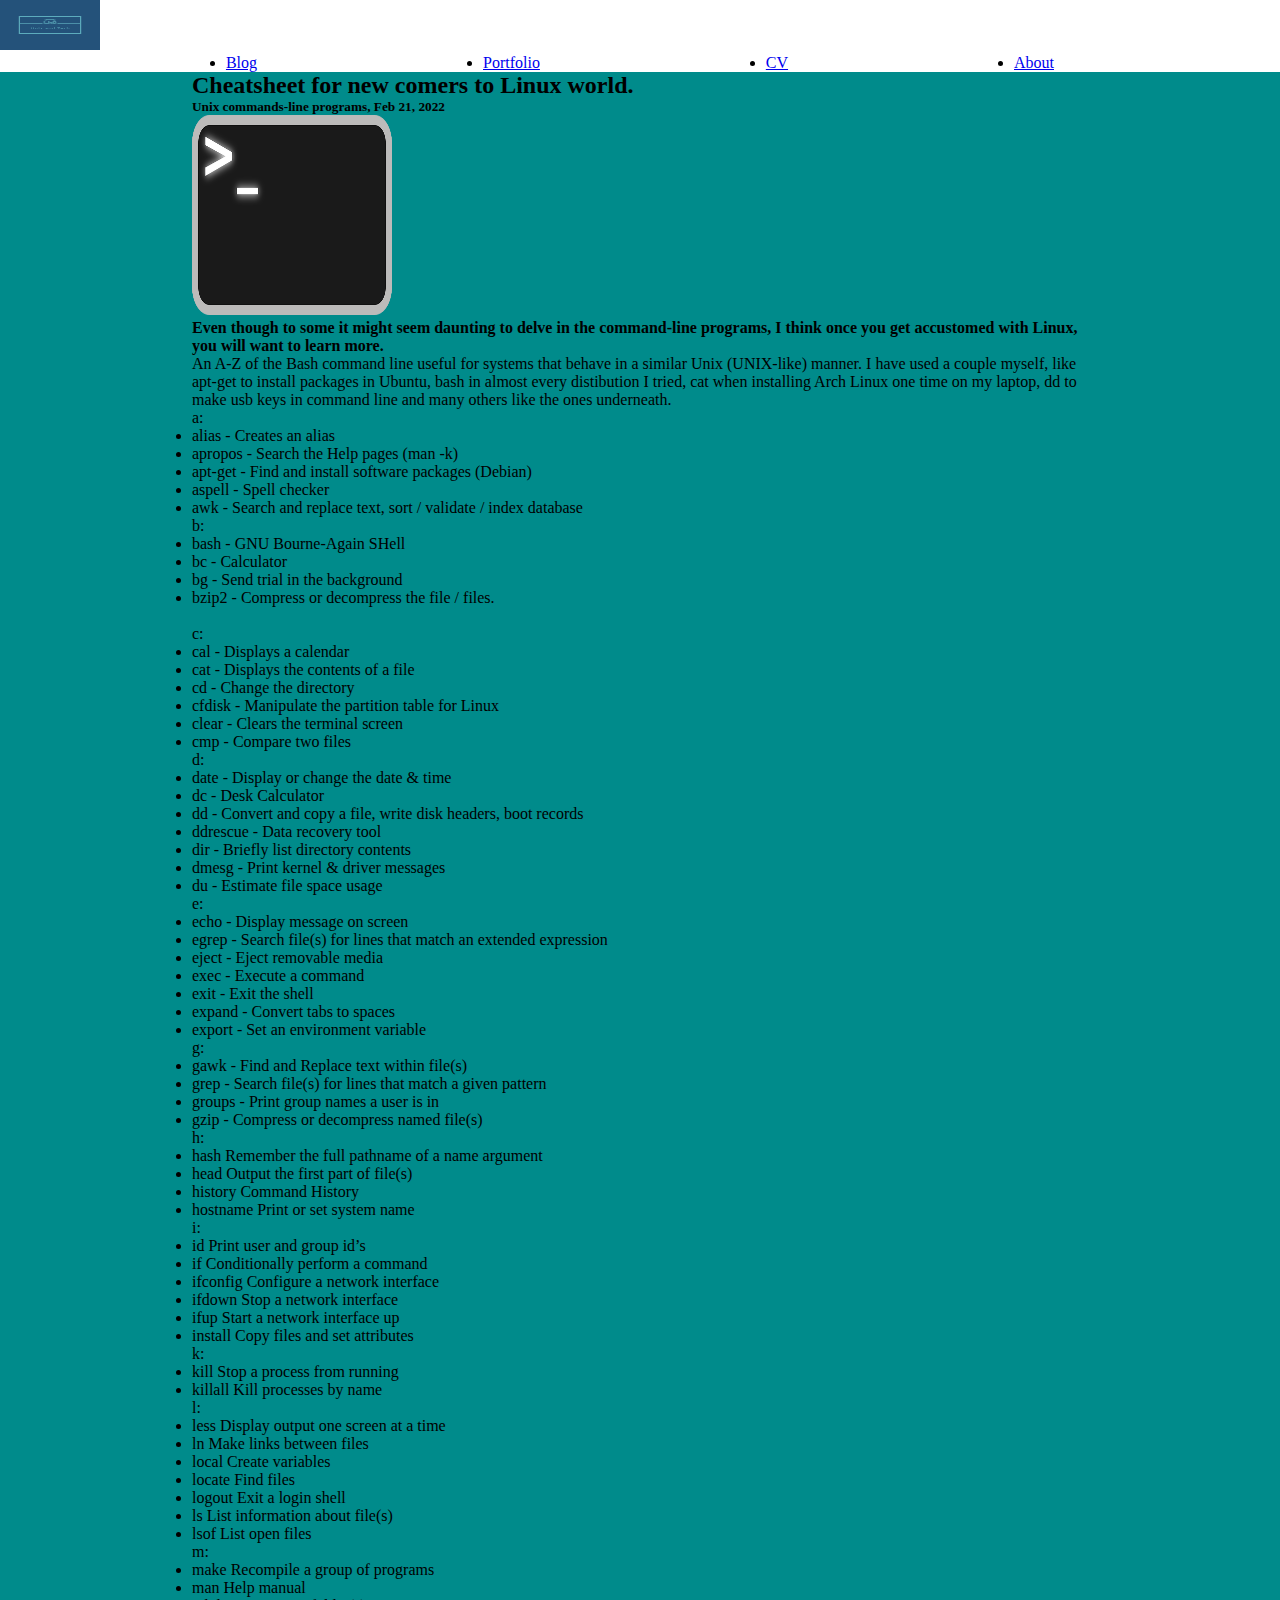
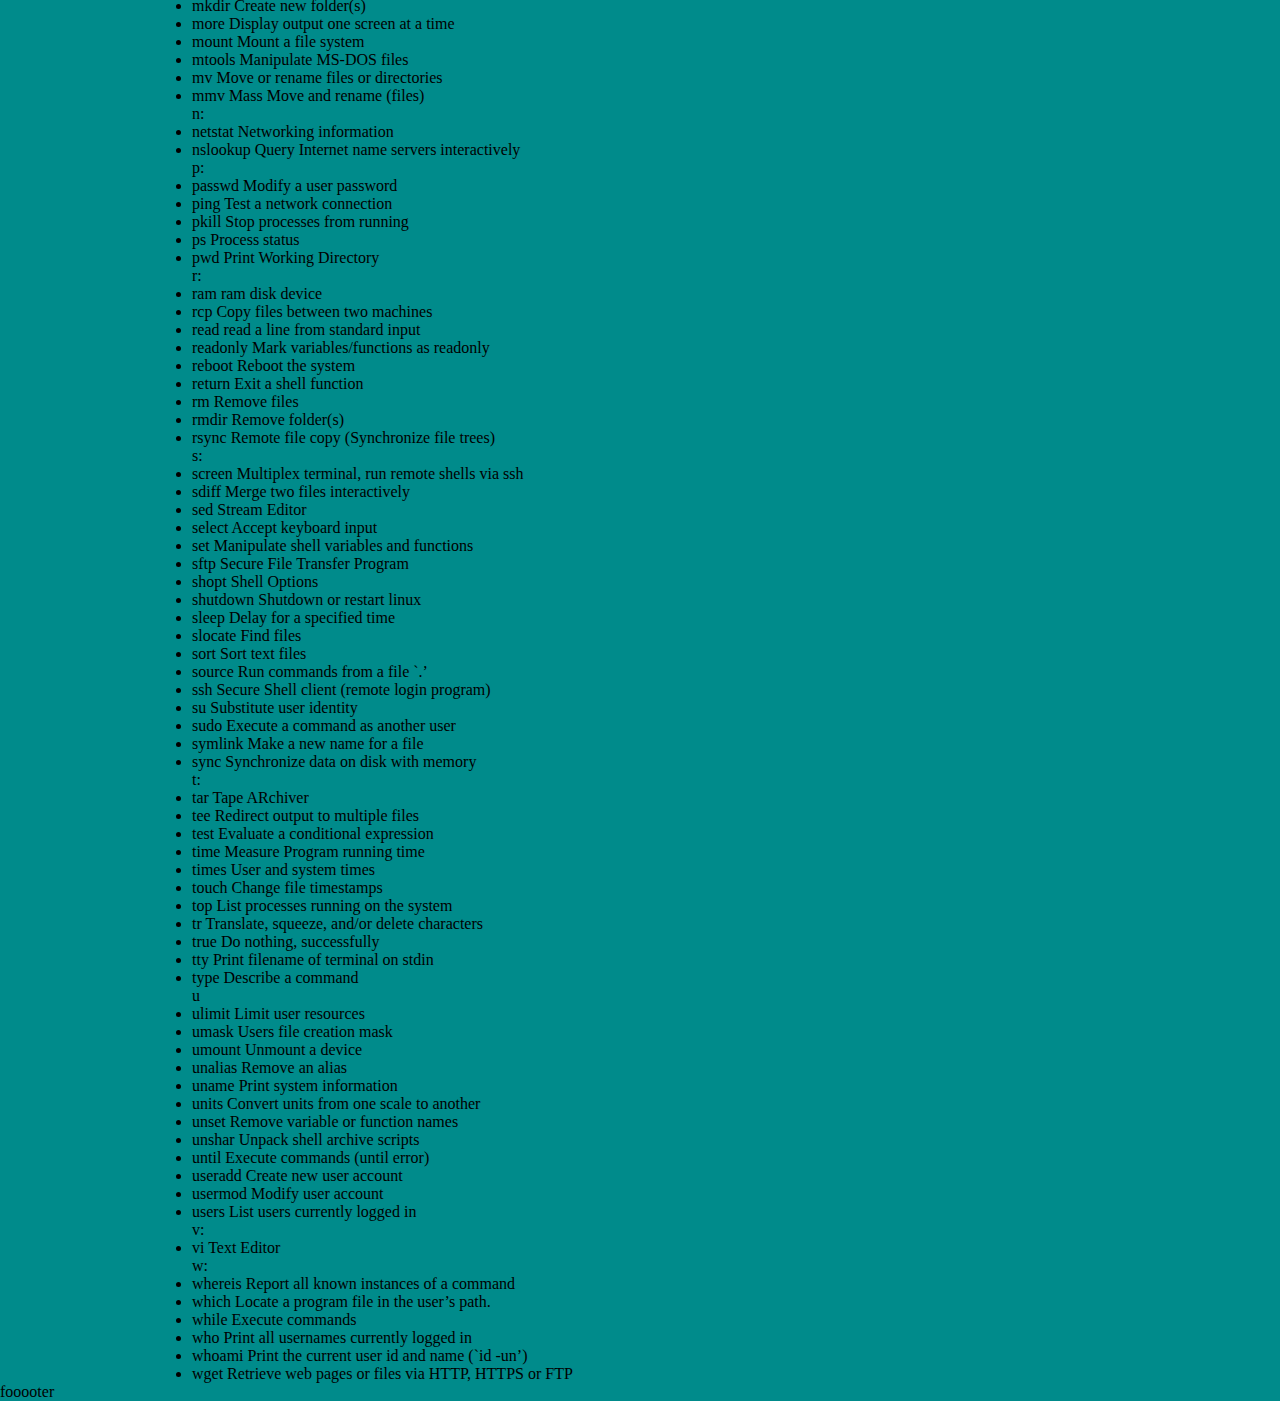
==== index.html @ 148c0223 "More changes to the structure of the personal blog/portfolio website" ====
<!DOCTYPE html>
<html lang="en">
<head>
    <meta charset="UTF-8">
    <meta http-equiv="X-UA-Compatible" content="IE=edge">
    <meta name="viewport" content="width=device-width, initial-scale=1.0">
    <!-- Custom styles --> 
    <link rel="stylesheet" href="./assests/css/styles.css">
    <!-- Favicon --> 
    <link rel="icon" type="image/png" sizes="32x32" href="assests/images/favicon.png">
    <title>Personal Blog | CV | Portfolio</title>
</head>
<body>
    <!-- Main container div -->
    <div class="main-container">

        <!-- Navigation container -->
            <a href="index.html"><img src="assests/images/logo.png" alt="logo" width="100" height="50" /></a>

            <ul class="menu">
                <li><a href="./index.html">Blog</a></li>
                <li><a href="./portfolio.html">Portfolio</a></li>
                <li><a href="./curriculum.html">CV</a></li>
                <li><a href="./about.html">About</a></li>
            </ul>
        </nav>

        <div class="main-section">
            <article class="article">
               <h2>Cheatsheet for new comers to Linux world.</h2>
                <h5>Unix commands-line programs, Feb 21, 2022</h5>
                <img src="assests/images/bash-terminal.png" alt="image" width="200" height="200">
            <p><b>Even though to some it might seem daunting to delve in the command-line programs, I think once you get accustomed with Linux, you will
            want to learn more.</b></p>
            <p>An A-Z of the Bash command line useful for systems that behave in a similar Unix (UNIX-like) manner. I have used a couple myself, like
            apt-get to install packages in Ubuntu, bash in almost every distibution I tried, cat when installing Arch Linux one time on my laptop,
            dd to make usb keys in command line and many others like the ones underneath.
            </p>
            <p>a:</p>
            <ul>
                <li>alias - Creates an alias</li>
                <li>apropos - Search the Help pages (man -k)</li>
                <li>apt-get - Find and install software packages (Debian)</li>
                <li>aspell - Spell checker</li>
                <li>awk - Search and replace text, sort / validate / index database</li>
            </ul>

            <p>b:</p>
    <ul>
      <li>bash - GNU Bourne-Again SHell</li>
      <li>bc - Calculator</li>
      <li>bg - Send trial in the background</li>
      <li>bzip2 - Compress or decompress the file / files.</li>    <br>
    </ul>

    <p>c:</p>
    <ul>
      <li>cal - Displays a calendar</li>
      <li>cat - Displays the contents of a file</li>
      <li>cd - Change the directory</li>
      <li>cfdisk - Manipulate the partition table for Linux</li>
      <li>clear - Clears the terminal screen</li>
      <li>cmp - Compare two files</li>
    </ul>

    <p>d:</p>
    <ul>
      <li>date - Display or change the date & time</li>
      <li>dc - Desk Calculator</li>
      <li>dd - Convert and copy a file, write disk headers, boot records</li>
      <li>ddrescue - Data recovery tool</li>
      <li>dir - Briefly list directory contents</li>
      <li>dmesg - Print kernel &amp; driver messages</li>
      <li>du - Estimate file space usage</li>
    </ul>

    <p>e:</p>
    <ul>
      <li>echo   -  Display message on screen</li>
      <li>egrep  -  Search file(s) for lines that match an extended expression</li>
      <li>eject  -  Eject removable media</li>
      <li>exec   -  Execute a command</li>
      <li>exit   -  Exit the shell</li>
      <li>expand -  Convert tabs to spaces</li>
      <li>export -  Set an environment variable</li>
    </ul>

    <p>g:</p>
    <ul>
      <li>gawk   -  Find and Replace text within file(s)</li>
      <li>grep   -  Search file(s) for lines that match a given pattern</li>
      <li>groups -  Print group names a user is in</li>
      <li>gzip   -  Compress or decompress named file(s)</li>
    </ul>

    <p>h:</p>
    <ul>
      <li>hash     Remember the full pathname of a name argument</li>
      <li>head     Output the first part of file(s)</li>
      <li>history  Command History</li>
      <li>hostname Print or set system name</li>
    </ul>

    <p>i:</p>
    <ul>
      <li>id       Print user and group id’s</li>
      <li>if       Conditionally perform a command</li>
      <li>ifconfig Configure a network interface</li>
      <li>ifdown   Stop a network interface</li>
      <li>ifup     Start a network interface up</li>
      <li>install  Copy files and set attributes</li>
    </ul>

    <p>k:</p>
    <ul>
      <li>kill     Stop a process from running</li>
      <li>killall  Kill processes by name</li>
    </ul>

    <p>l:</p>
    <ul>
      <li>less     Display output one screen at a time</li>
      <li>ln       Make links between files</li>
      <li>local    Create variables</li>
      <li>locate   Find files</li>
      <li>logout   Exit a login shell</li>
      <li>ls       List information about file(s)</li>
      <li>lsof     List open files</li>
    </ul>

    <p>m:</p>
    <ul>
      <li>make     Recompile a group of programs</li>
      <li>man      Help manual</li>
      <li>mkdir    Create new folder(s)</li>
      <li>more     Display output one screen at a time</li>
      <li>mount    Mount a file system</li>
      <li>mtools   Manipulate MS-DOS files</li>
      <li>mv       Move or rename files or directories</li>
      <li>mmv      Mass Move and rename (files)</li>
    </ul>

    <p>n:</p>
    <ul>
      <li>netstat  Networking information</li>
      <li>nslookup Query Internet name servers interactively</li>
    </ul>

    <p>p:</p>
    <ul>
      <li>passwd   Modify a user password</li>
      <li>ping     Test a network connection</li>
      <li>pkill    Stop processes from running</li>
      <li>ps       Process status</li>
      <li>pwd      Print Working Directory</li>
    </ul>

    <p>r:</p>
    <ul>
      <li>ram      ram disk device</li>
      <li>rcp      Copy files between two machines</li>
      <li>read     read a line from standard input</li>
      <li>readonly Mark variables/functions as readonly</li>
      <li>reboot   Reboot the system</li>
      <li>return   Exit a shell function</li>
      <li>rm       Remove files</li>
      <li>rmdir    Remove folder(s)</li>
      <li>rsync    Remote file copy (Synchronize file trees)</li>
    </ul>

    <p>s:</p>
    <ul>
      <li>screen   Multiplex terminal, run remote shells via ssh</li>
      <li>sdiff    Merge two files interactively</li>
      <li>sed      Stream Editor</li>
      <li>select   Accept keyboard input</li>
      <li>set      Manipulate shell variables and functions</li>
      <li>sftp     Secure File Transfer Program</li>
      <li>shopt    Shell Options</li>
      <li>shutdown Shutdown or restart linux</li>
      <li>sleep    Delay for a specified time</li>
      <li>slocate  Find files</li>
      <li>sort     Sort text files</li>
      <li>source   Run commands from a file `.’</li>
      <li>ssh      Secure Shell client (remote login program)</li>
      <li>su       Substitute user identity</li>
      <li>sudo     Execute a command as another user</li>
      <li>symlink  Make a new name for a file</li>
      <li>sync     Synchronize data on disk with memory</li>
    </ul>

   <p>t:</p>
    <ul>
      <li>tar      Tape ARchiver</li>
      <li>tee      Redirect output to multiple files</li>
      <li>test     Evaluate a conditional expression</li>
      <li>time     Measure Program running time</li>
      <li>times    User and system times</li>
      <li>touch    Change file timestamps</li>
      <li>top      List processes running on the system</li>
      <li>tr       Translate, squeeze, and/or delete characters</li>
      <li>true     Do nothing, successfully</li>
      <li>tty      Print filename of terminal on stdin</li>
      <li>type     Describe a command</li>
    </ul>

    <p>u</p>
    <ul>
      <li>ulimit   Limit user resources</li>
      <li>umask    Users file creation mask</li>
      <li>umount   Unmount a device</li>
      <li>unalias  Remove an alias</li>
      <li>uname    Print system information</li>
      <li>units    Convert units from one scale to another</li>
      <li>unset    Remove variable or function names</li>
      <li>unshar   Unpack shell archive scripts</li>
      <li>until    Execute commands (until error)</li>
      <li>useradd  Create new user account</li>
      <li>usermod  Modify user account</li>
      <li>users    List users currently logged in</li>
    </ul>

    <p>v:</p>
    <ul>
      <li>vi  Text Editor</li>
    </ul>

    <p>w:</p>
    <ul>
      <li>whereis  Report all known instances of a command</li>
      <li>which    Locate a program file in the user’s path.</li>
      <li>while    Execute commands</li>
      <li>who      Print all usernames currently logged in</li>
      <li>whoami   Print the current user id and name (`id -un’)</li>
      <li>wget     Retrieve web pages or files via HTTP, HTTPS or FTP</li>
    </ul>
    </p>    
            </article>
        </div>

        <footer class="footer">fooooter</footer>


    </div>
</body>
</html>
---- assests/css/styles.css ----
/* General settings */
* {
    margin: 0;
    padding: 0;
}


/* Main body container */
.main-container {
    min-width: 100vw;
    min-height: 100vh;
    display: flex;
    flex-direction: column;
}


/* Nav */
.nav-container {
    flex: 0.5;
    display: flex;
    align-items: center;
}

.menu {
    display: flex;
    flex-direction: row;
    width: 100%;
    justify-content: space-evenly;
}



/* Article content section */
.main-section {
    flex: 7;
    display: flex;
    flex-direction: row;
    background-color: darkcyan;
}

.article {
    flex: 6;
    margin-right: 15%;
    margin-left: 15%;
}




/* Footer */
.footer {
    flex: 0.5;
    background-color: darkcyan;
}




* {
  box-sizing: border-box;
}

input[type=text], select, textarea {
  width: 100%;
  padding: 12px;
  border: 1px solid #ccc;
  border-radius: 4px;
  resize: vertical;
}

label {
  padding: 12px 12px 12px 0;
  display: inline-block;
}

input[type=submit] {
  background-color: #04AA6D;
  color: white;
  padding: 12px 20px;
  border: none;
  border-radius: 4px;
  cursor: pointer;
  float: right;
}

input[type=submit]:hover {
  background-color: #45a049;
}

.container {
  border-radius: 5px;
  background-color: #f2f2f2;
  padding: 20px;
}

.col-25 {
  float: left;
  width: 25%;
  margin-top: 6px;
}

.col-75 {
  float: left;
  width: 75%;
  margin-top: 6px;
}

/* Clear floats after the columns */
.row:after {
  content: "";
  display: table;
  clear: both;
}

/* Responsive layout - when the screen is less than 600px wide, make the two columns stack on top of each other instead of next to each other */
@media screen and (max-width: 600px) {
  .col-25, .col-75, input[type=submit], .main-section {
    width: 100%;
    margin-top: 0;
  }
}
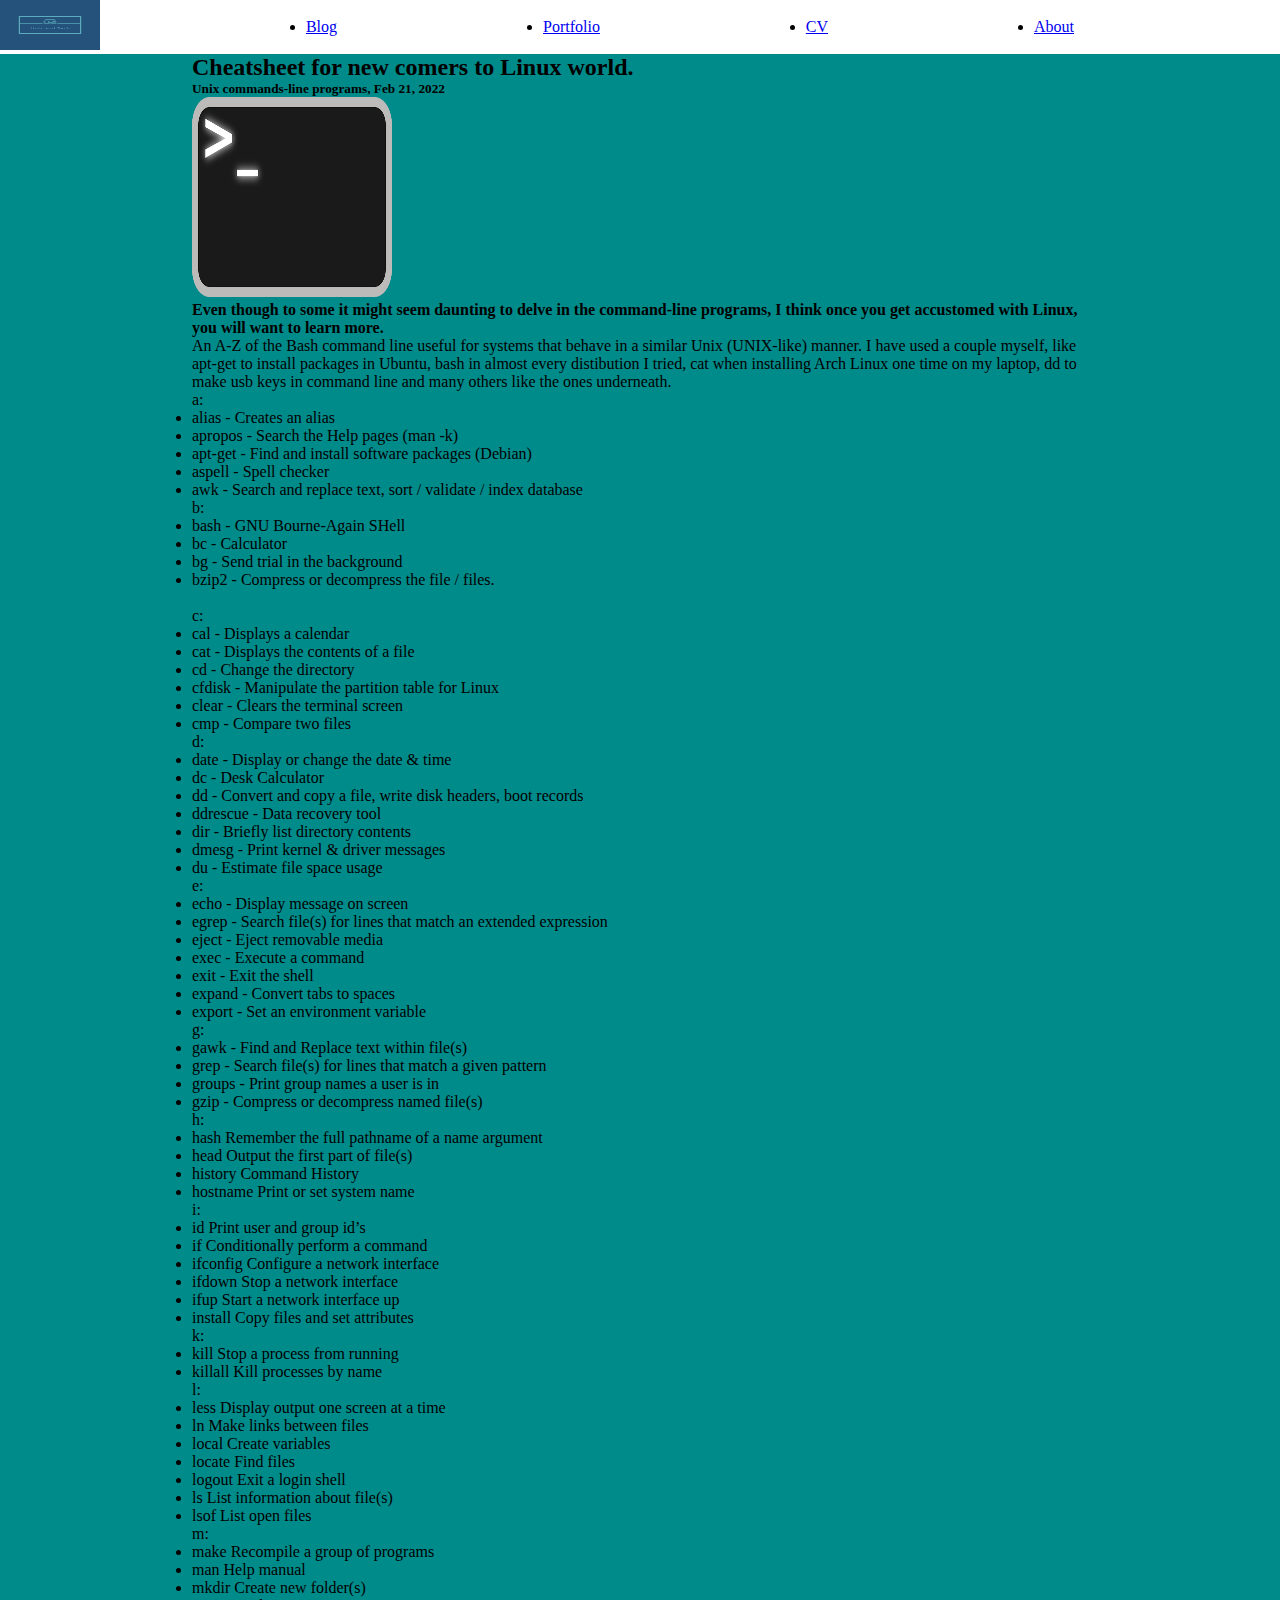
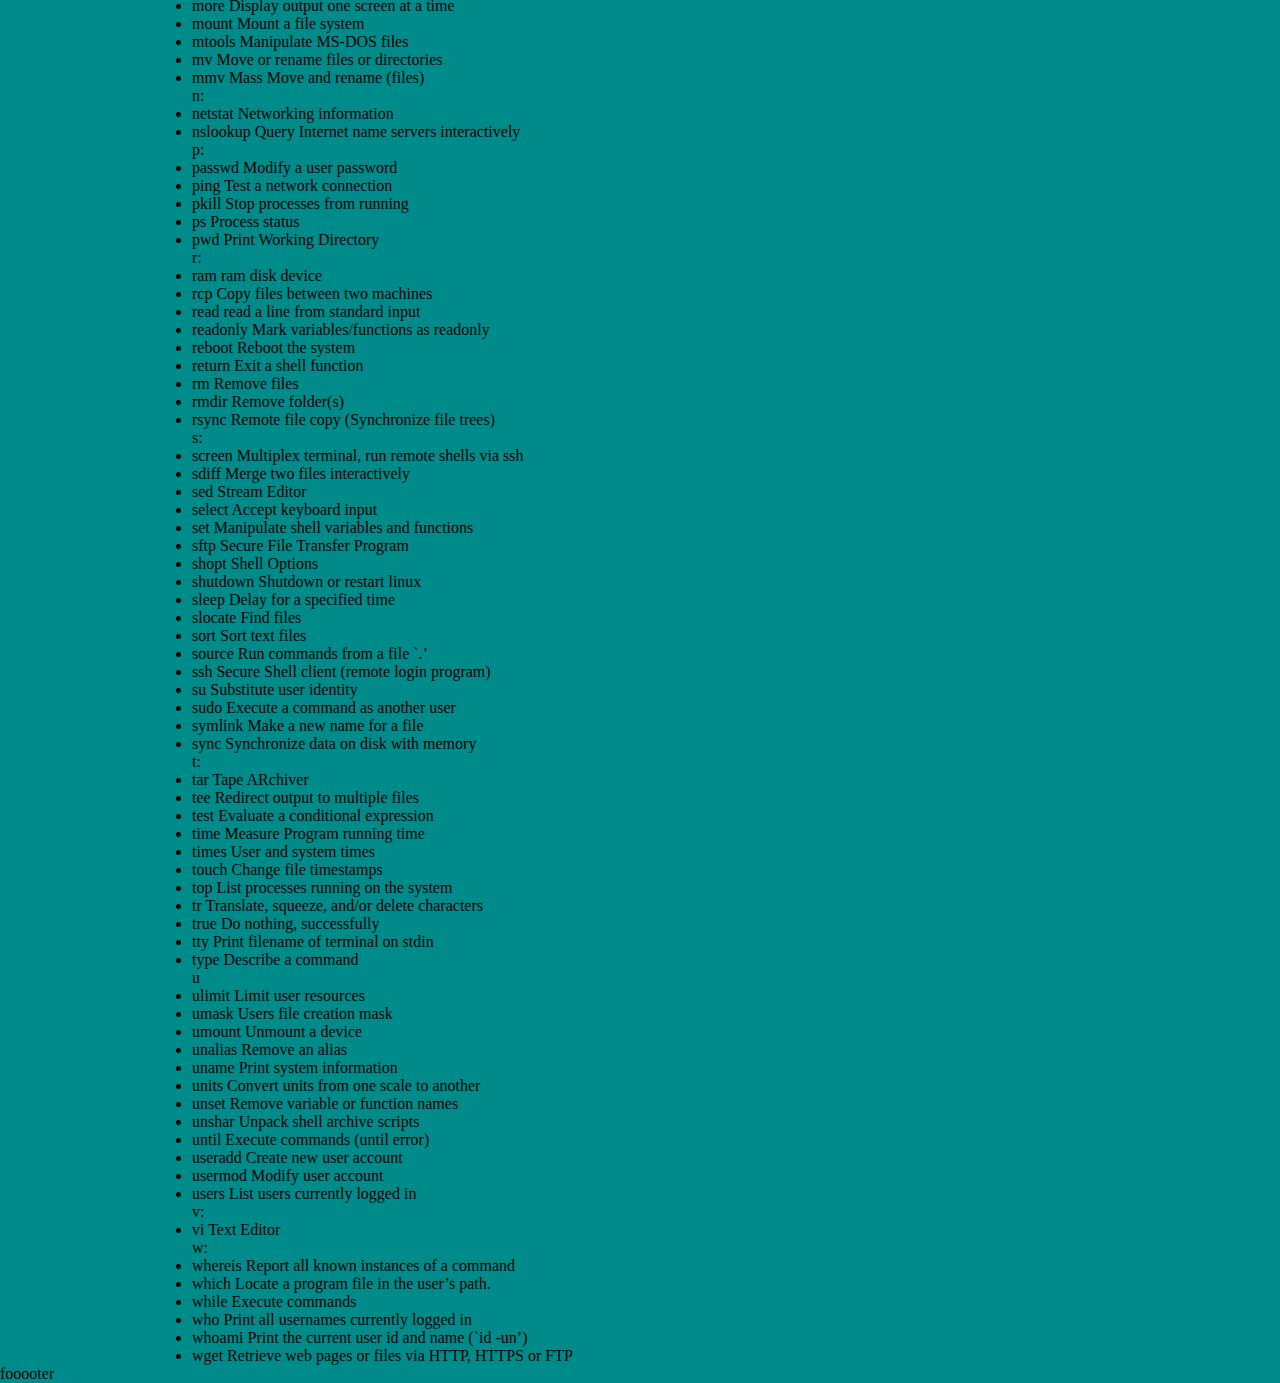
==== commit 08e5e818: "Correcting some missing syntax" ====
--- a/index.html
+++ b/index.html
@@ -15,6 +15,7 @@
     <div class="main-container">
 
         <!-- Navigation container -->
+        <nav class="nav-container">
             <a href="index.html"><img src="assests/images/logo.png" alt="logo" width="100" height="50" /></a>
 
             <ul class="menu">
--- a/assests/css/styles.css
+++ b/assests/css/styles.css
@@ -27,6 +27,7 @@
     flex-direction: row;
     width: 100%;
     justify-content: space-evenly;
+    align-items: inherit;
 }
 
 
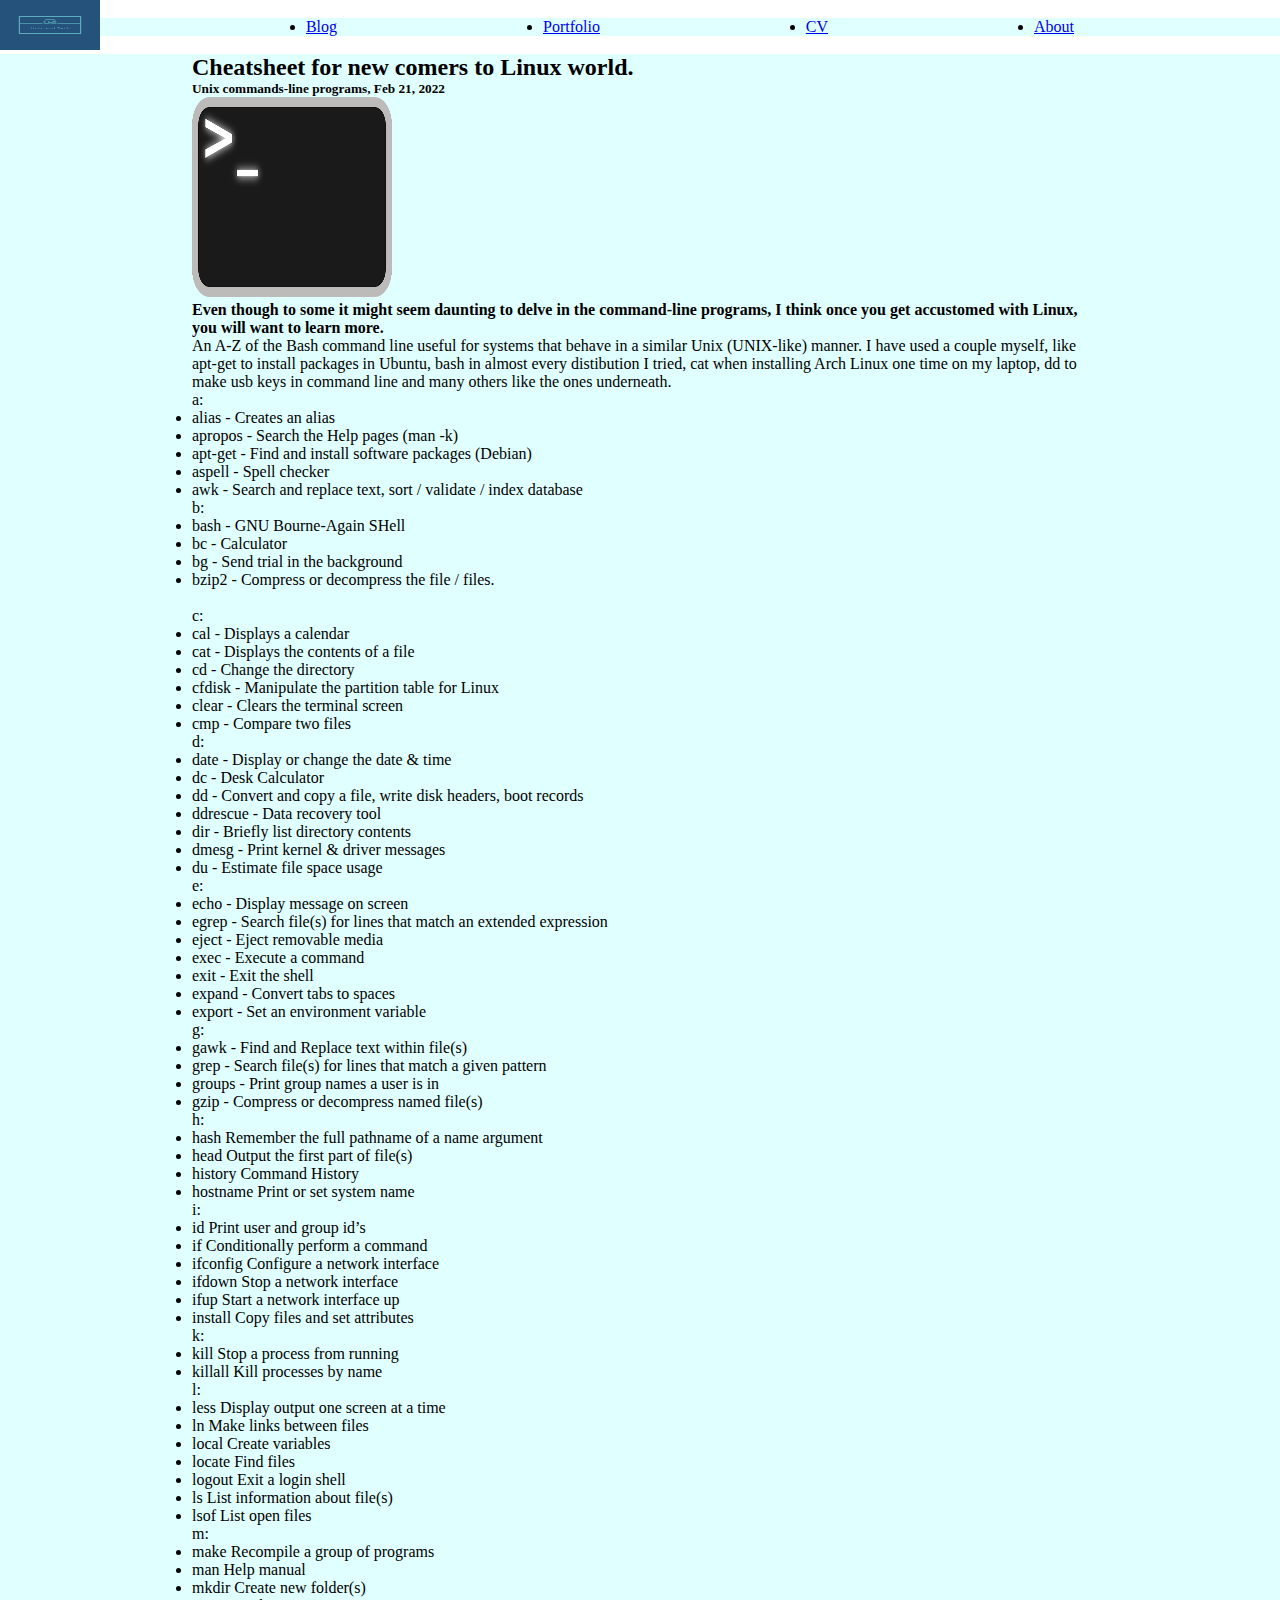
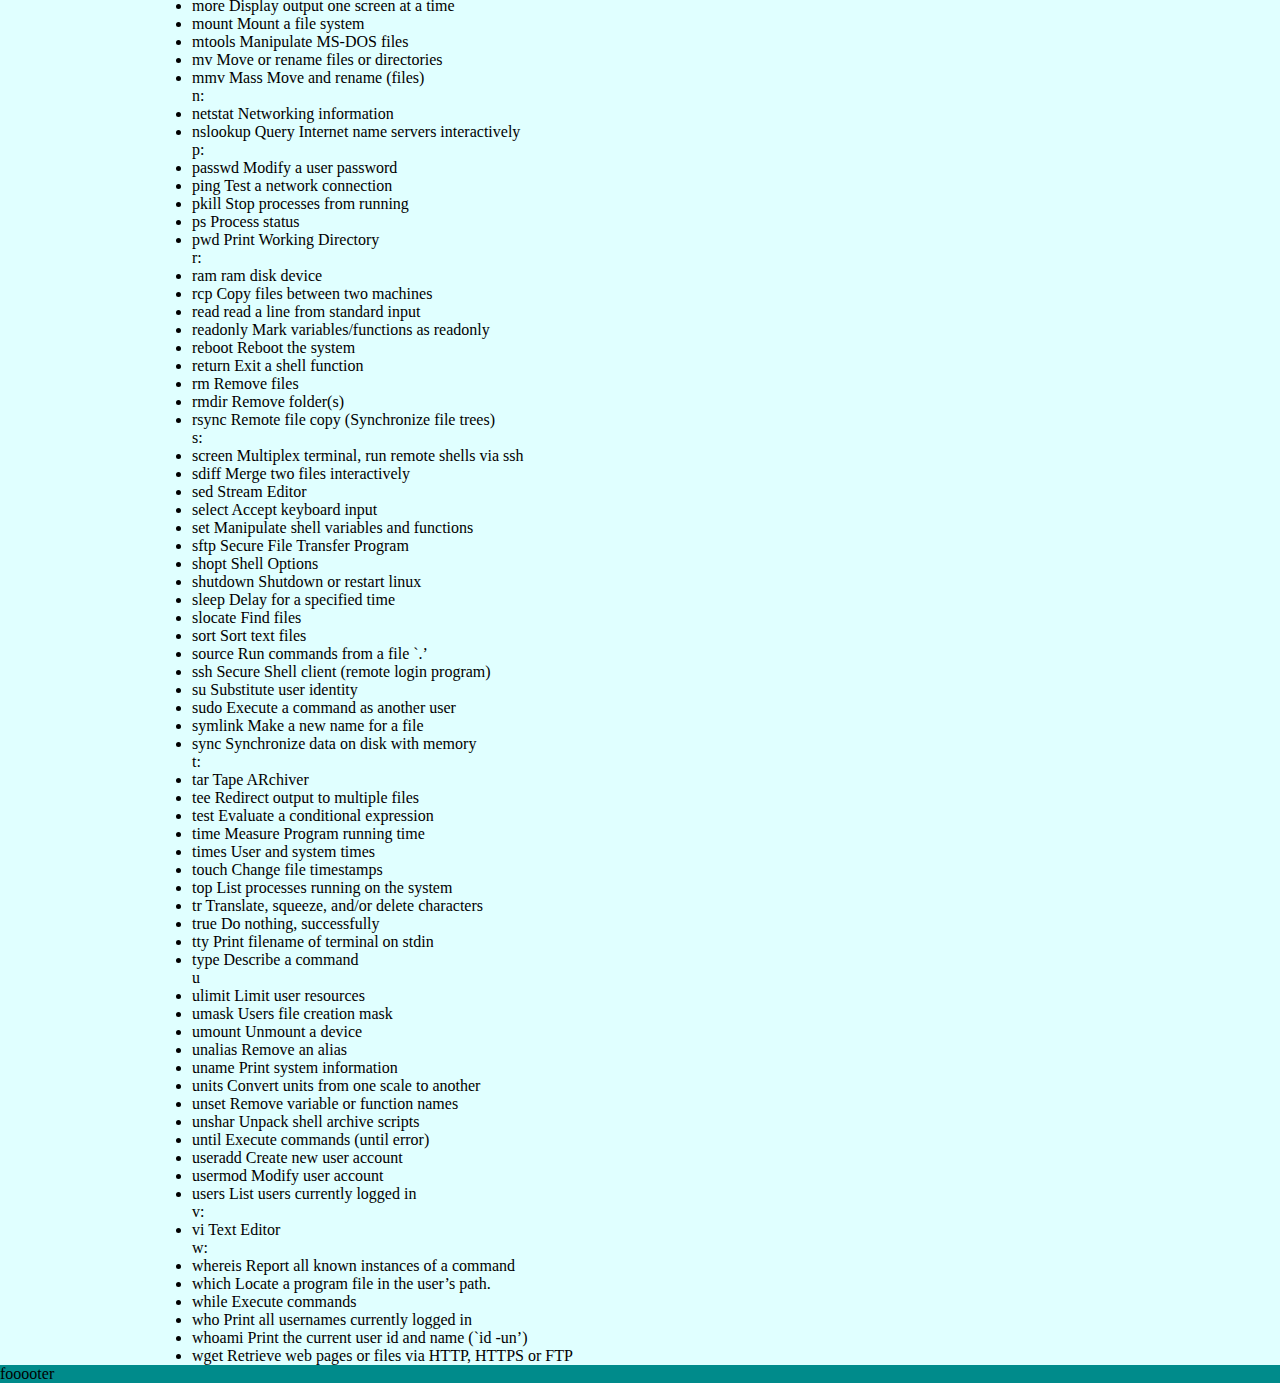
==== commit 37b56651: "Added comments and some mods to the css file" ====
--- a/index.html
+++ b/index.html
@@ -17,7 +17,7 @@
         <!-- Navigation container -->
         <nav class="nav-container">
             <a href="index.html"><img src="assests/images/logo.png" alt="logo" width="100" height="50" /></a>
-
+          <!-- Menu list -->
             <ul class="menu">
                 <li><a href="./index.html">Blog</a></li>
                 <li><a href="./portfolio.html">Portfolio</a></li>
@@ -25,8 +25,9 @@
                 <li><a href="./about.html">About</a></li>
             </ul>
         </nav>
-
+        <!-- Main section container -->
         <div class="main-section">
+            <!-- Article container -->
             <article class="article">
                <h2>Cheatsheet for new comers to Linux world.</h2>
                 <h5>Unix commands-line programs, Feb 21, 2022</h5>
@@ -238,7 +239,7 @@
     </p>    
             </article>
         </div>
-
+        <!-- Footer container -->
         <footer class="footer">fooooter</footer>
 
 
--- a/assests/css/styles.css
+++ b/assests/css/styles.css
@@ -27,7 +27,7 @@
     flex-direction: row;
     width: 100%;
     justify-content: space-evenly;
-    align-items: inherit;
+    background-color: lightcyan;
 }
 
 
@@ -37,7 +37,7 @@
     flex: 7;
     display: flex;
     flex-direction: row;
-    background-color: darkcyan;
+    background-color: lightcyan;
 }
 
 .article {
@@ -46,7 +46,23 @@
     margin-left: 15%;
 }
 
+#name {
+    float:left;
+    margin-left: 20px;
+    padding-bottom: 10px;
+    font-size: 16px;
+    font-family: Verdana, sans-serif;
+    color: black;
+}
 
+#email{
+    float:right;
+    margin-right: 20px;
+    padding-bottom: 10px;
+    font-size: 16px;
+    font-family: Verdana, sans-serif;
+    color: black;
+}
 
 
 /* Footer */
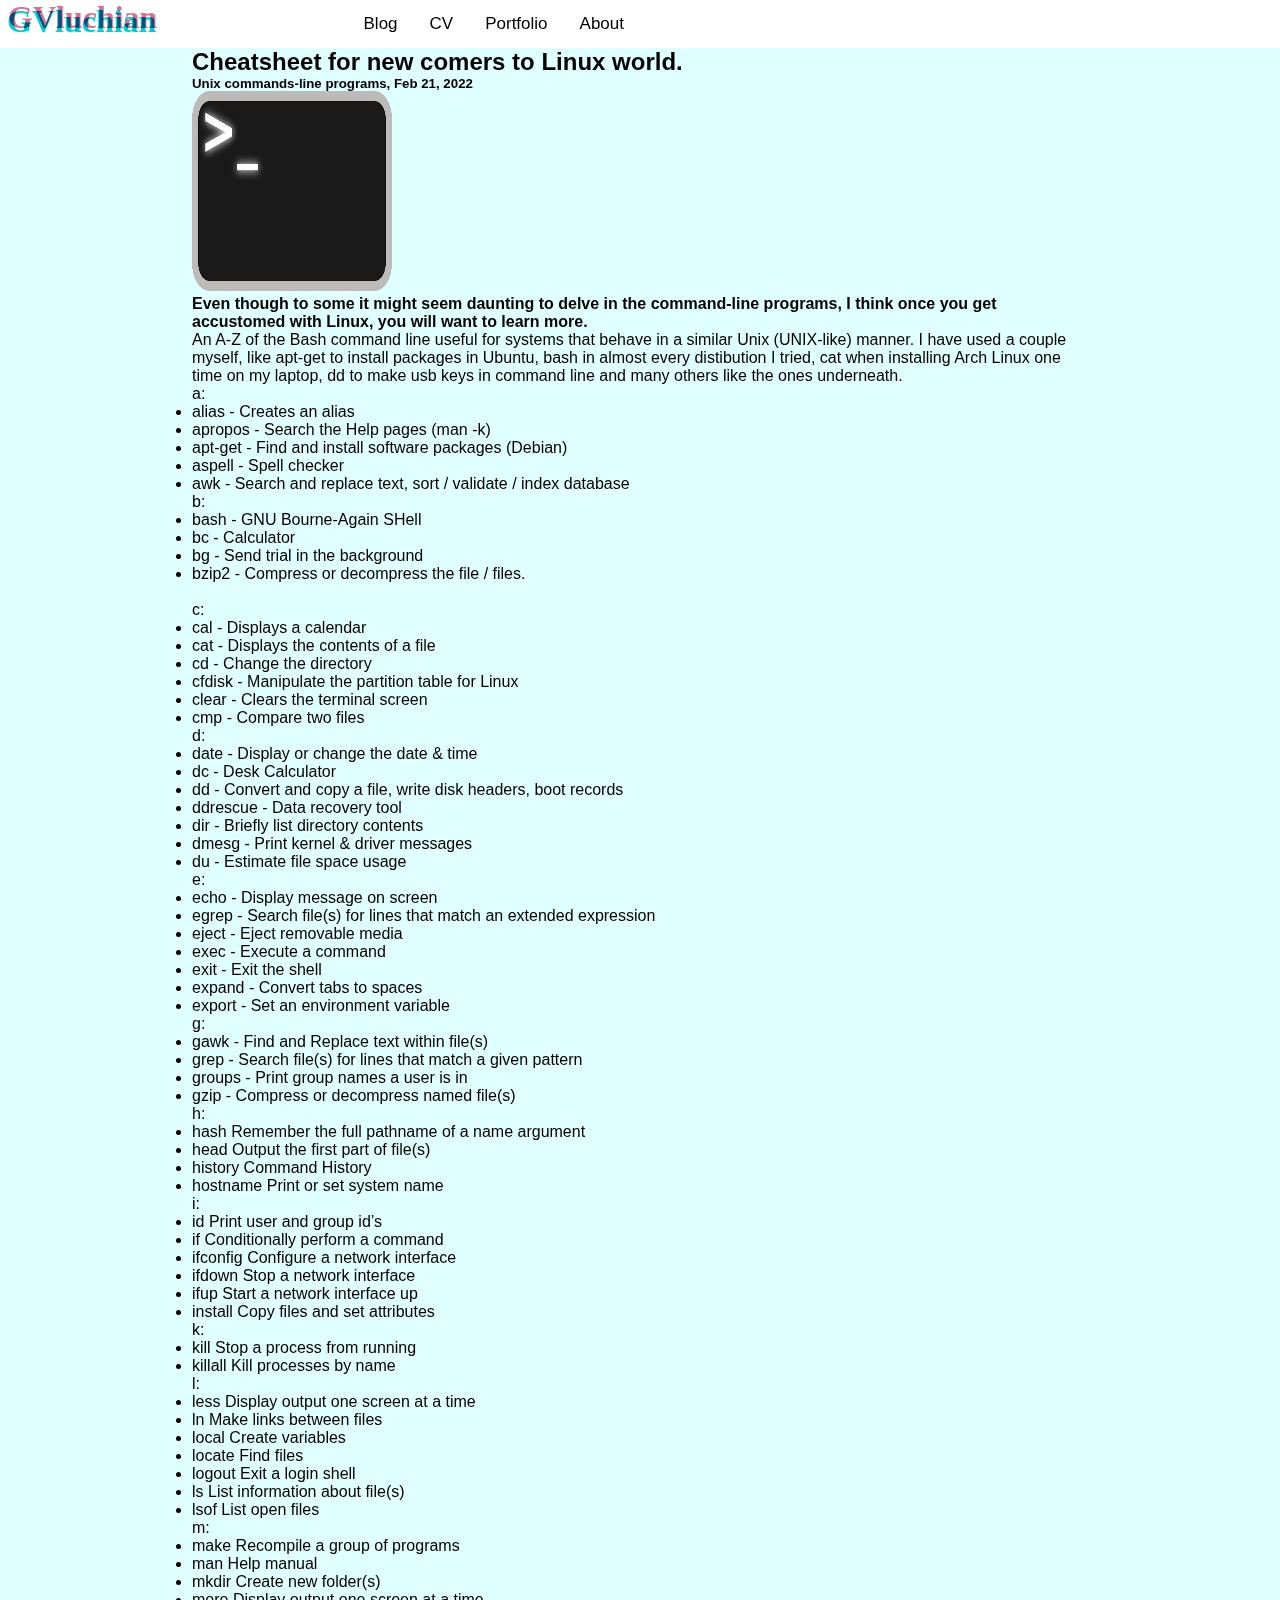
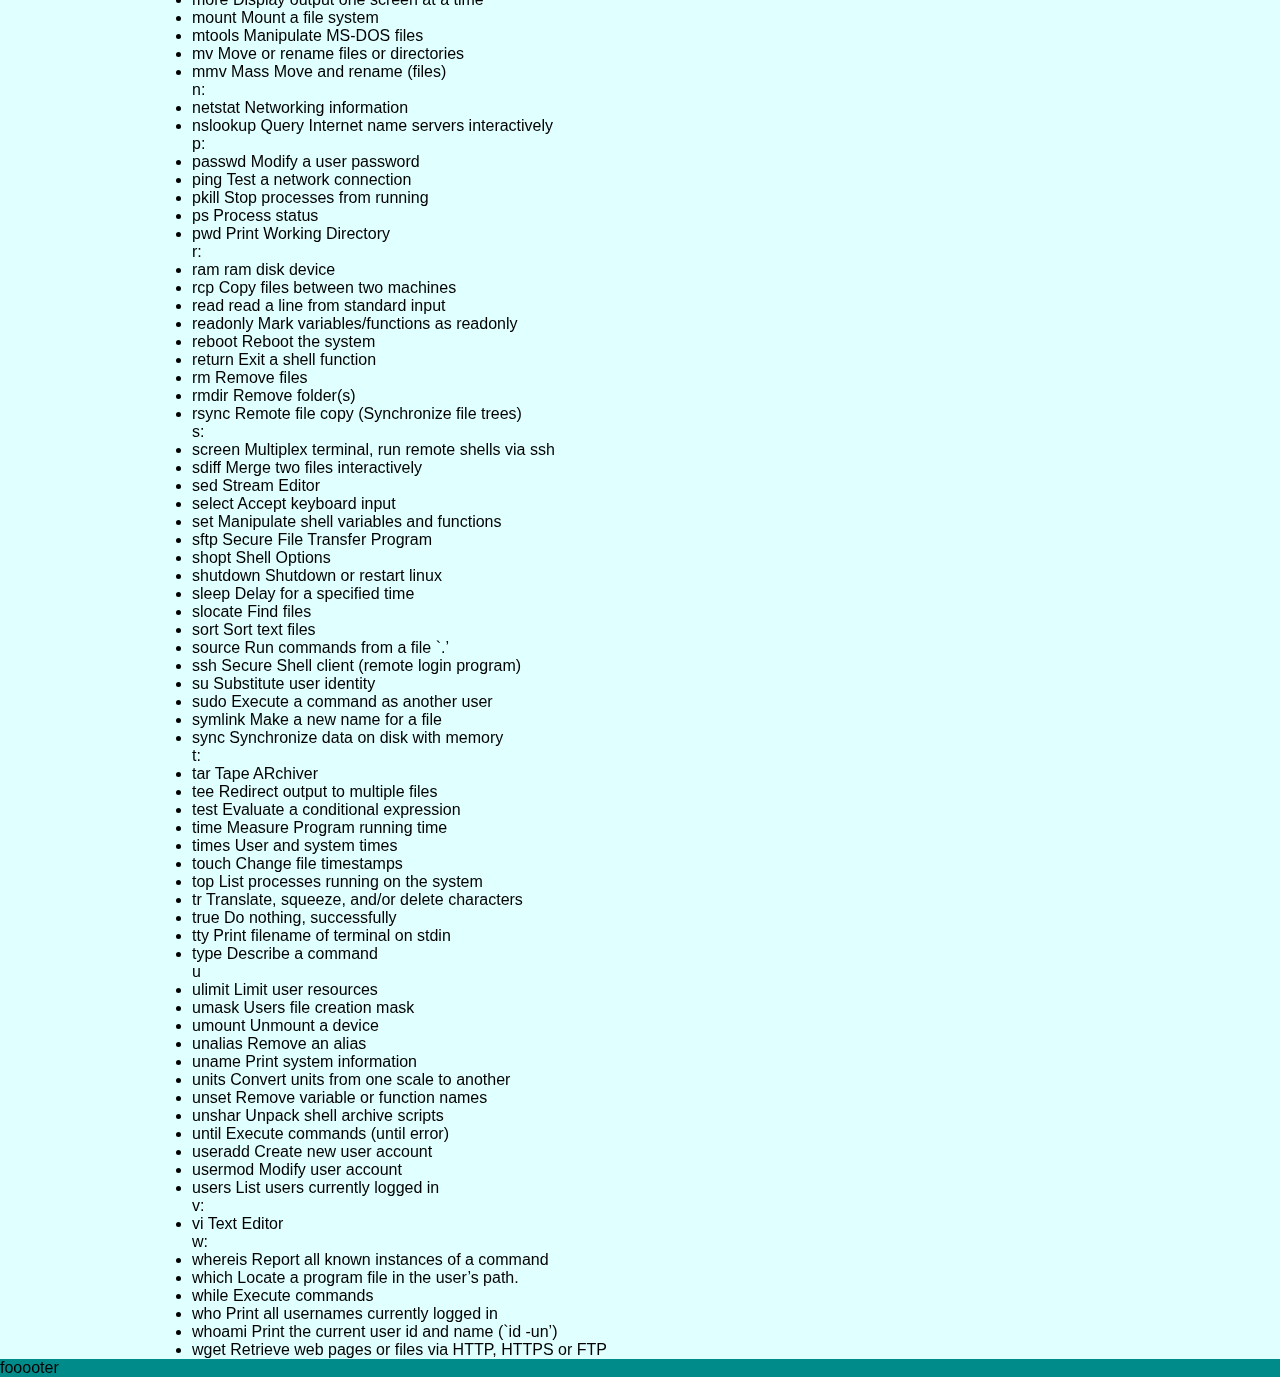
==== commit c9dd4456: "Changes to menus and css behaviours" ====
--- a/index.html
+++ b/index.html
@@ -14,19 +14,23 @@
     <!-- Main container div -->
     <div class="main-container">
 
-        <!-- Navigation container -->
-        <nav class="nav-container">
-            <a href="index.html"><img src="assests/images/logo.png" alt="logo" width="100" height="50" /></a>
-          <!-- Menu list -->
-            <ul class="menu">
-                <li><a href="./index.html">Blog</a></li>
-                <li><a href="./portfolio.html">Portfolio</a></li>
-                <li><a href="./curriculum.html">CV</a></li>
-                <li><a href="./about.html">About</a></li>
-            </ul>
+        <!-- Logo container -->
+        <nav class="logo">
+                <h1 class="first">GVluchian</h1>
+                <h1 class="second">GVluchian</h1>
         </nav>
+
+        <!-- Menu container -->
+        <nav class="menu">
+                <a href="./about.html"><i class="fa fa-fw fa-user"></i>About</a>
+                <a href="./portfolio.html"><i class="fa fa-fw fa-book"></i>Portfolio</a>
+                <a href="./curriculum.html"><i class="fa fa-fw fa-paper"></i>CV</a>
+                <a class="active" href="./index.html"><i class="fa fa-fw fa-home"></i>Blog</a>
+        </nav>
+
         <!-- Main section container -->
         <div class="main-section">
+
             <!-- Article container -->
             <article class="article">
                <h2>Cheatsheet for new comers to Linux world.</h2>
@@ -239,6 +243,7 @@
     </p>    
             </article>
         </div>
+
         <!-- Footer container -->
         <footer class="footer">fooooter</footer>
 
--- a/assests/css/styles.css
+++ b/assests/css/styles.css
@@ -10,26 +10,73 @@
 .main-container {
     min-width: 100vw;
     min-height: 100vh;
-    display: flex;
     flex-direction: column;
+    font-family: Arial, Helvetica, sans-serif;
+    display: inline-block;
+    vertical-align: bottom;
 }
 
 
-/* Nav */
-.nav-container {
-    flex: 0.5;
-    display: flex;
-    align-items: center;
+/*Logo container*/
+.logo {
+  position: relative;
+  width: 50%;
 }
 
-.menu {
-    display: flex;
-    flex-direction: row;
-    width: 100%;
-    justify-content: space-evenly;
-    background-color: lightcyan;
+.first {
+  text-align: left;
+  color: palevioletred;
+  position: absolute;
+  top: -1px;
+  left: 8px;
 }
 
+.second {
+  position: absolute;
+  top: 3px;
+  left: 7px;
+  color: darkturquoise;
+  mix-blend-mode: color-burn;
+}
+
+.third {
+  position: absolute;
+  top: 6px;
+  left: 3px;
+  color: darkturquoise;
+  mix-blend-mode: color-burn;
+}
+
+h1 {
+  font-size: px;
+  font-family: Verdana, serif;
+  margin: 0;
+}
+
+
+/* Menu section*/
+.menu {
+    overflow: auto;
+    width: 50%;
+}
+.menu a {
+    float: right;
+    text-align: center;
+    padding: 14px 16px;
+    text-decoration: none;
+    font-size: 17px;
+    color: black;
+}
+
+.menu a:hover {
+    background-color: dimgrey;
+    color: whitesmoke;
+}
+
+.menu a:active {
+    background-color: dimgrey;
+    color: whitesmoke;
+}
 
 
 /* Article content section */
@@ -136,4 +183,8 @@
     width: 100%;
     margin-top: 0;
   }
+  .menu a {
+    float: none;
+    display: block;
+  }
 }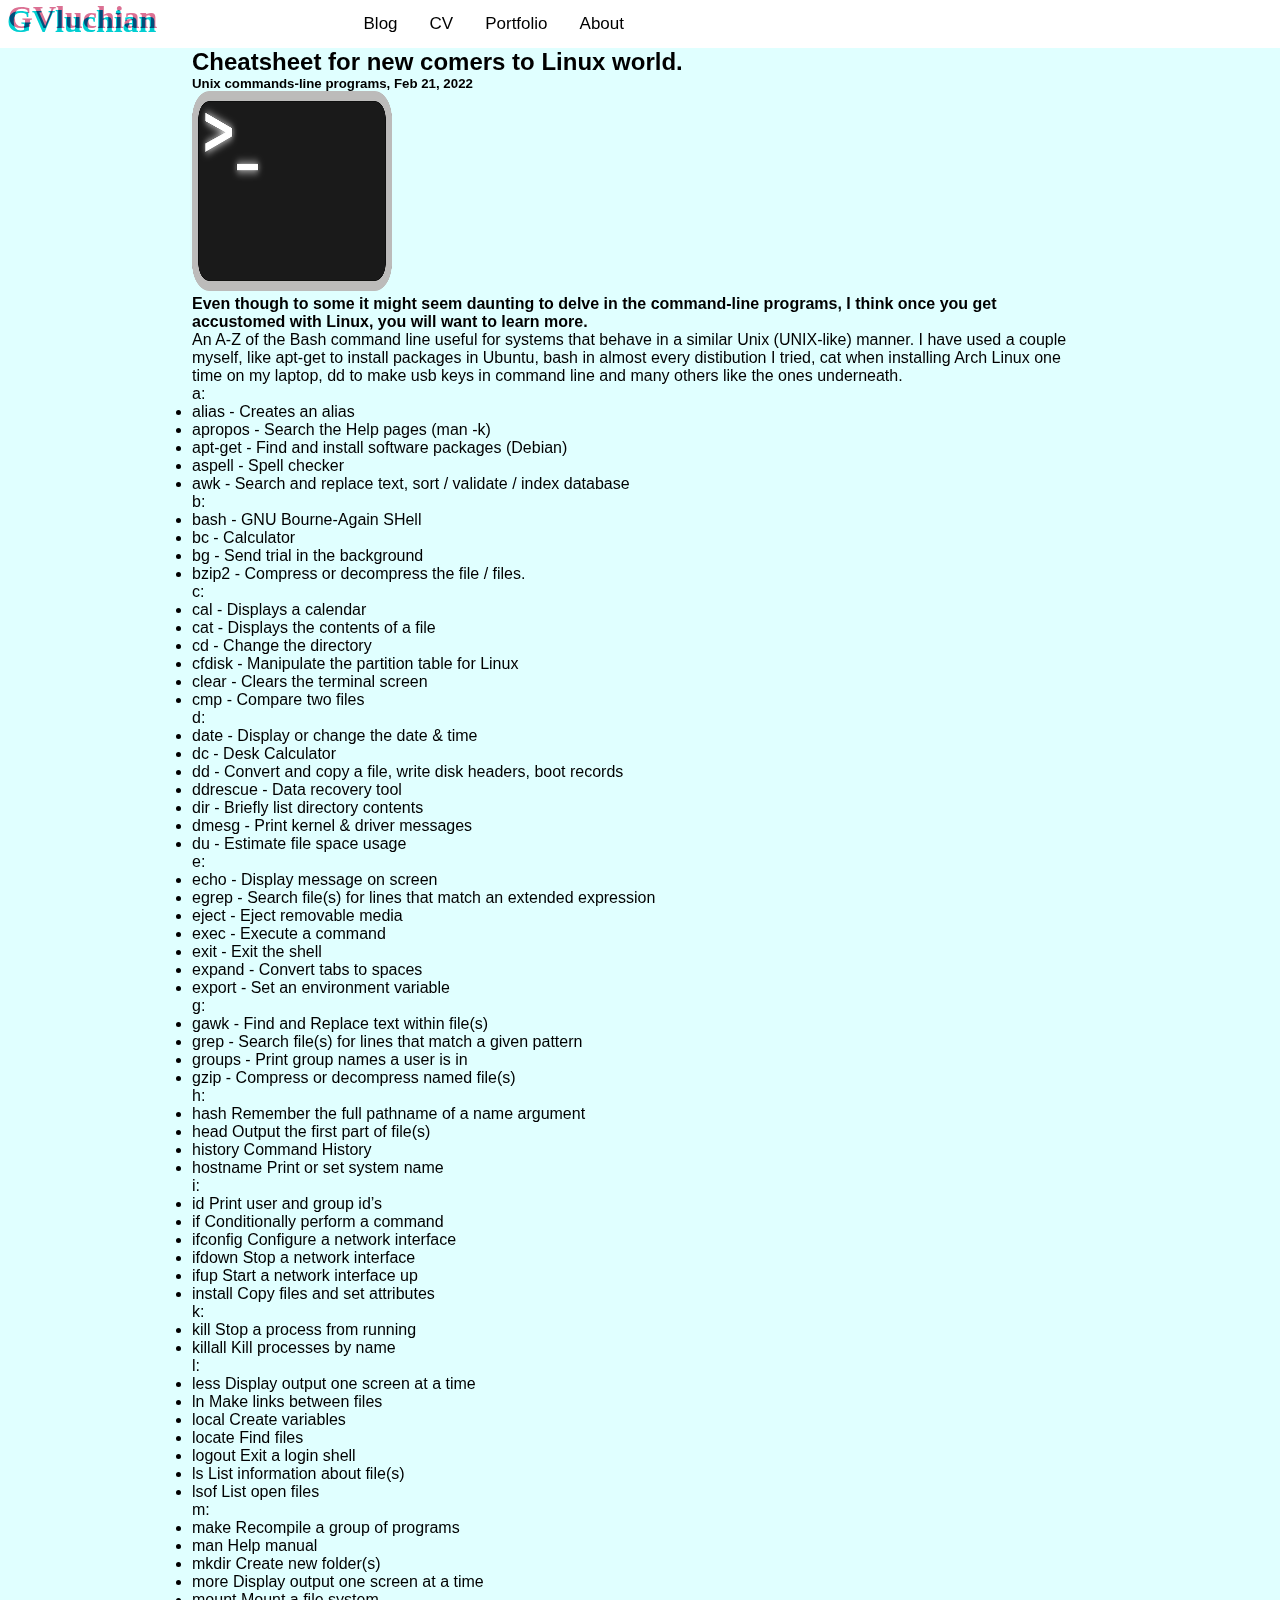
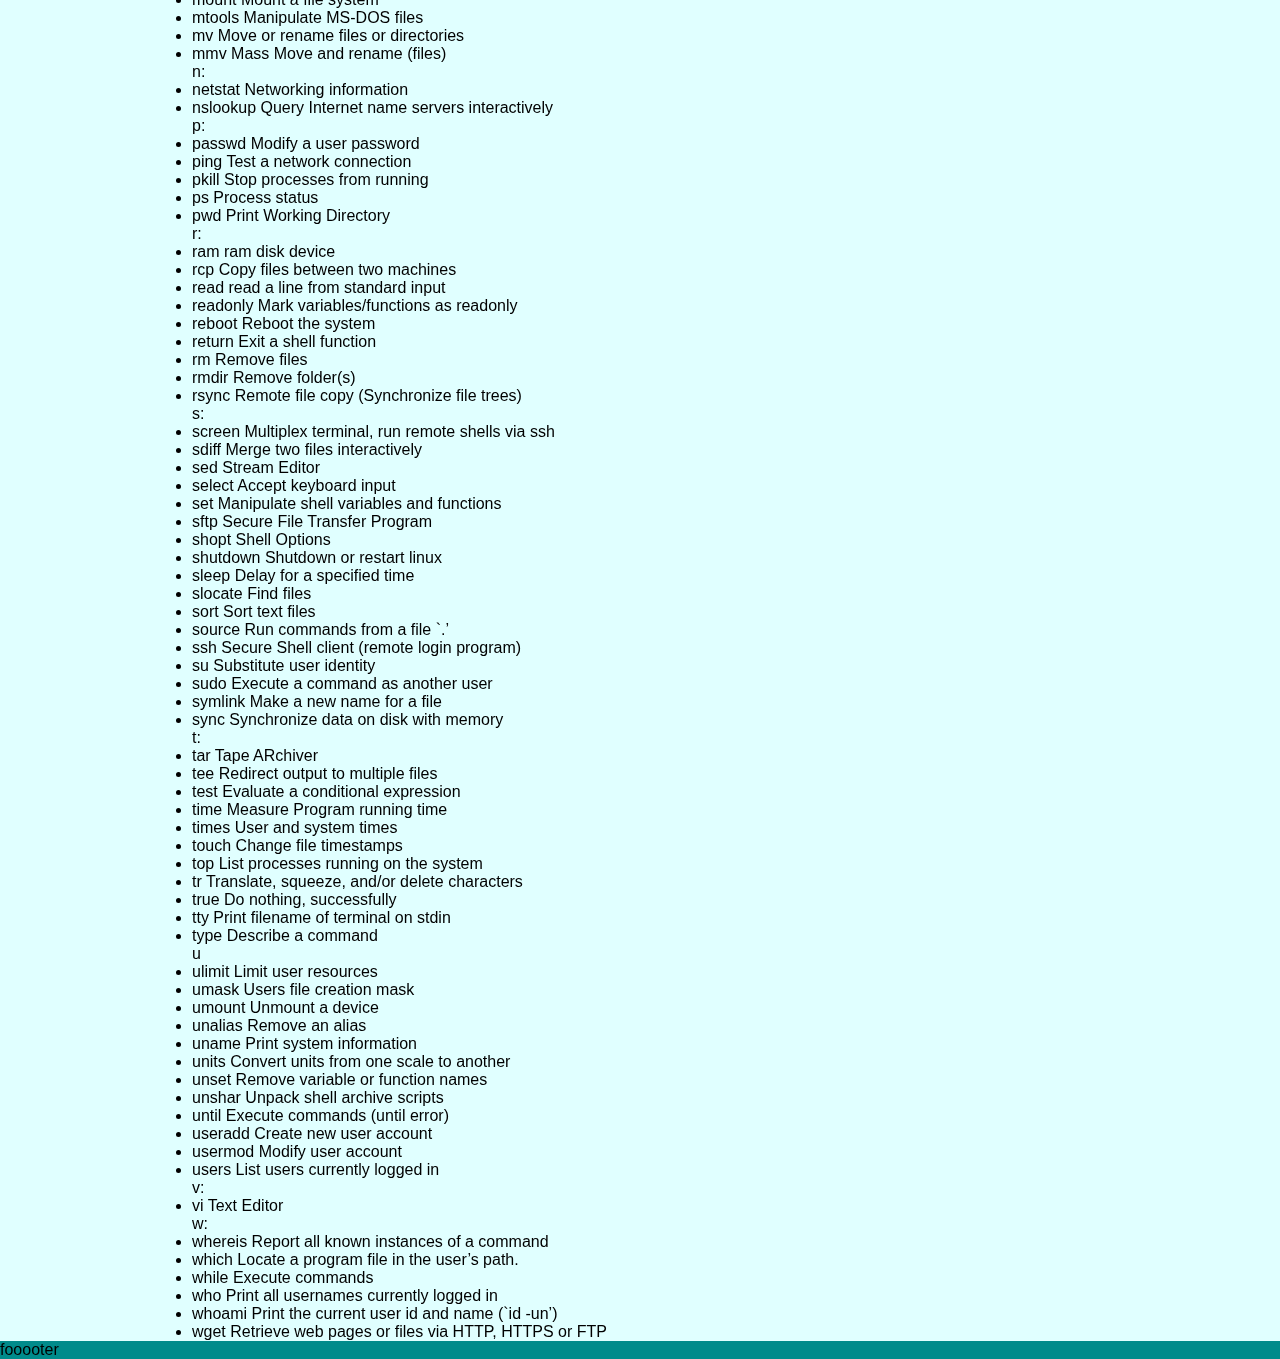
==== commit ab572cc3: "Remove unnecessary tags" ====
--- a/index.html
+++ b/index.html
@@ -4,9 +4,9 @@
     <meta charset="UTF-8">
     <meta http-equiv="X-UA-Compatible" content="IE=edge">
     <meta name="viewport" content="width=device-width, initial-scale=1.0">
-    <!-- Custom styles --> 
+    <!-- Custom styles -->
     <link rel="stylesheet" href="./assests/css/styles.css">
-    <!-- Favicon --> 
+    <!-- Favicon -->
     <link rel="icon" type="image/png" sizes="32x32" href="assests/images/favicon.png">
     <title>Personal Blog | CV | Portfolio</title>
 </head>
@@ -56,7 +56,7 @@
       <li>bash - GNU Bourne-Again SHell</li>
       <li>bc - Calculator</li>
       <li>bg - Send trial in the background</li>
-      <li>bzip2 - Compress or decompress the file / files.</li>    <br>
+      <li>bzip2 - Compress or decompress the file / files.</li>
     </ul>
 
     <p>c:</p>
@@ -240,7 +240,6 @@
       <li>whoami   Print the current user id and name (`id -un’)</li>
       <li>wget     Retrieve web pages or files via HTTP, HTTPS or FTP</li>
     </ul>
-    </p>    
             </article>
         </div>
 
@@ -250,4 +249,4 @@
 
     </div>
 </body>
-</html>+</html>
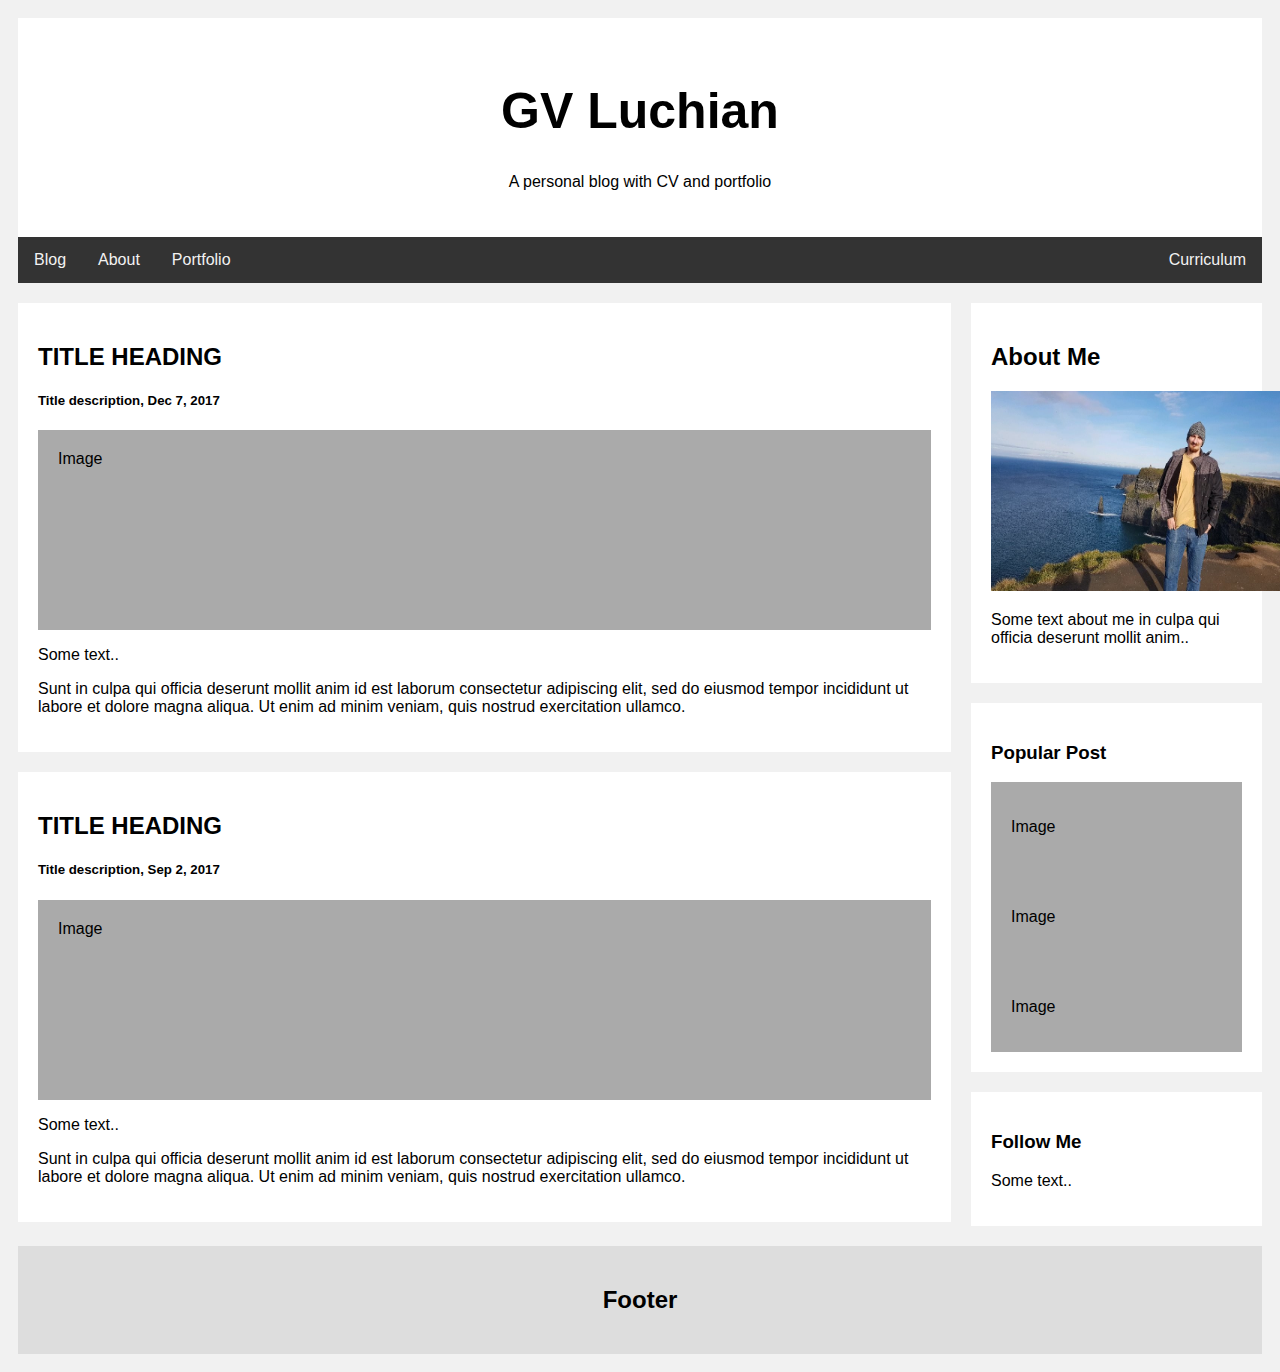
==== commit 77ace97f: "Changed layout of the blog, rewritten all html and css files." ====
--- a/index.html
+++ b/index.html
@@ -1,252 +1,68 @@
-<!DOCTYPE html>
-<html lang="en">
-<head>
-    <meta charset="UTF-8">
-    <meta http-equiv="X-UA-Compatible" content="IE=edge">
-    <meta name="viewport" content="width=device-width, initial-scale=1.0">
-    <!-- Custom styles -->
-    <link rel="stylesheet" href="./assests/css/styles.css">
-    <!-- Favicon -->
-    <link rel="icon" type="image/png" sizes="32x32" href="assests/images/favicon.png">
-    <title>Personal Blog | CV | Portfolio</title>
-</head>
-<body>
-    <!-- Main container div -->
-    <div class="main-container">
-
-        <!-- Logo container -->
-        <nav class="logo">
-                <h1 class="first">GVluchian</h1>
-                <h1 class="second">GVluchian</h1>
-        </nav>
-
-        <!-- Menu container -->
-        <nav class="menu">
-                <a href="./about.html"><i class="fa fa-fw fa-user"></i>About</a>
-                <a href="./portfolio.html"><i class="fa fa-fw fa-book"></i>Portfolio</a>
-                <a href="./curriculum.html"><i class="fa fa-fw fa-paper"></i>CV</a>
-                <a class="active" href="./index.html"><i class="fa fa-fw fa-home"></i>Blog</a>
-        </nav>
-
-        <!-- Main section container -->
-        <div class="main-section">
-
-            <!-- Article container -->
-            <article class="article">
-               <h2>Cheatsheet for new comers to Linux world.</h2>
-                <h5>Unix commands-line programs, Feb 21, 2022</h5>
-                <img src="assests/images/bash-terminal.png" alt="image" width="200" height="200">
-            <p><b>Even though to some it might seem daunting to delve in the command-line programs, I think once you get accustomed with Linux, you will
-            want to learn more.</b></p>
-            <p>An A-Z of the Bash command line useful for systems that behave in a similar Unix (UNIX-like) manner. I have used a couple myself, like
-            apt-get to install packages in Ubuntu, bash in almost every distibution I tried, cat when installing Arch Linux one time on my laptop,
-            dd to make usb keys in command line and many others like the ones underneath.
-            </p>
-            <p>a:</p>
-            <ul>
-                <li>alias - Creates an alias</li>
-                <li>apropos - Search the Help pages (man -k)</li>
-                <li>apt-get - Find and install software packages (Debian)</li>
-                <li>aspell - Spell checker</li>
-                <li>awk - Search and replace text, sort / validate / index database</li>
-            </ul>
-
-            <p>b:</p>
-    <ul>
-      <li>bash - GNU Bourne-Again SHell</li>
-      <li>bc - Calculator</li>
-      <li>bg - Send trial in the background</li>
-      <li>bzip2 - Compress or decompress the file / files.</li>
-    </ul>
-
-    <p>c:</p>
-    <ul>
-      <li>cal - Displays a calendar</li>
-      <li>cat - Displays the contents of a file</li>
-      <li>cd - Change the directory</li>
-      <li>cfdisk - Manipulate the partition table for Linux</li>
-      <li>clear - Clears the terminal screen</li>
-      <li>cmp - Compare two files</li>
-    </ul>
-
-    <p>d:</p>
-    <ul>
-      <li>date - Display or change the date & time</li>
-      <li>dc - Desk Calculator</li>
-      <li>dd - Convert and copy a file, write disk headers, boot records</li>
-      <li>ddrescue - Data recovery tool</li>
-      <li>dir - Briefly list directory contents</li>
-      <li>dmesg - Print kernel &amp; driver messages</li>
-      <li>du - Estimate file space usage</li>
-    </ul>
-
-    <p>e:</p>
-    <ul>
-      <li>echo   -  Display message on screen</li>
-      <li>egrep  -  Search file(s) for lines that match an extended expression</li>
-      <li>eject  -  Eject removable media</li>
-      <li>exec   -  Execute a command</li>
-      <li>exit   -  Exit the shell</li>
-      <li>expand -  Convert tabs to spaces</li>
-      <li>export -  Set an environment variable</li>
-    </ul>
-
-    <p>g:</p>
-    <ul>
-      <li>gawk   -  Find and Replace text within file(s)</li>
-      <li>grep   -  Search file(s) for lines that match a given pattern</li>
-      <li>groups -  Print group names a user is in</li>
-      <li>gzip   -  Compress or decompress named file(s)</li>
-    </ul>
-
-    <p>h:</p>
-    <ul>
-      <li>hash     Remember the full pathname of a name argument</li>
-      <li>head     Output the first part of file(s)</li>
-      <li>history  Command History</li>
-      <li>hostname Print or set system name</li>
-    </ul>
-
-    <p>i:</p>
-    <ul>
-      <li>id       Print user and group id’s</li>
-      <li>if       Conditionally perform a command</li>
-      <li>ifconfig Configure a network interface</li>
-      <li>ifdown   Stop a network interface</li>
-      <li>ifup     Start a network interface up</li>
-      <li>install  Copy files and set attributes</li>
-    </ul>
-
-    <p>k:</p>
-    <ul>
-      <li>kill     Stop a process from running</li>
-      <li>killall  Kill processes by name</li>
-    </ul>
-
-    <p>l:</p>
-    <ul>
-      <li>less     Display output one screen at a time</li>
-      <li>ln       Make links between files</li>
-      <li>local    Create variables</li>
-      <li>locate   Find files</li>
-      <li>logout   Exit a login shell</li>
-      <li>ls       List information about file(s)</li>
-      <li>lsof     List open files</li>
-    </ul>
-
-    <p>m:</p>
-    <ul>
-      <li>make     Recompile a group of programs</li>
-      <li>man      Help manual</li>
-      <li>mkdir    Create new folder(s)</li>
-      <li>more     Display output one screen at a time</li>
-      <li>mount    Mount a file system</li>
-      <li>mtools   Manipulate MS-DOS files</li>
-      <li>mv       Move or rename files or directories</li>
-      <li>mmv      Mass Move and rename (files)</li>
-    </ul>
-
-    <p>n:</p>
-    <ul>
-      <li>netstat  Networking information</li>
-      <li>nslookup Query Internet name servers interactively</li>
-    </ul>
-
-    <p>p:</p>
-    <ul>
-      <li>passwd   Modify a user password</li>
-      <li>ping     Test a network connection</li>
-      <li>pkill    Stop processes from running</li>
-      <li>ps       Process status</li>
-      <li>pwd      Print Working Directory</li>
-    </ul>
-
-    <p>r:</p>
-    <ul>
-      <li>ram      ram disk device</li>
-      <li>rcp      Copy files between two machines</li>
-      <li>read     read a line from standard input</li>
-      <li>readonly Mark variables/functions as readonly</li>
-      <li>reboot   Reboot the system</li>
-      <li>return   Exit a shell function</li>
-      <li>rm       Remove files</li>
-      <li>rmdir    Remove folder(s)</li>
-      <li>rsync    Remote file copy (Synchronize file trees)</li>
-    </ul>
-
-    <p>s:</p>
-    <ul>
-      <li>screen   Multiplex terminal, run remote shells via ssh</li>
-      <li>sdiff    Merge two files interactively</li>
-      <li>sed      Stream Editor</li>
-      <li>select   Accept keyboard input</li>
-      <li>set      Manipulate shell variables and functions</li>
-      <li>sftp     Secure File Transfer Program</li>
-      <li>shopt    Shell Options</li>
-      <li>shutdown Shutdown or restart linux</li>
-      <li>sleep    Delay for a specified time</li>
-      <li>slocate  Find files</li>
-      <li>sort     Sort text files</li>
-      <li>source   Run commands from a file `.’</li>
-      <li>ssh      Secure Shell client (remote login program)</li>
-      <li>su       Substitute user identity</li>
-      <li>sudo     Execute a command as another user</li>
-      <li>symlink  Make a new name for a file</li>
-      <li>sync     Synchronize data on disk with memory</li>
-    </ul>
-
-   <p>t:</p>
-    <ul>
-      <li>tar      Tape ARchiver</li>
-      <li>tee      Redirect output to multiple files</li>
-      <li>test     Evaluate a conditional expression</li>
-      <li>time     Measure Program running time</li>
-      <li>times    User and system times</li>
-      <li>touch    Change file timestamps</li>
-      <li>top      List processes running on the system</li>
-      <li>tr       Translate, squeeze, and/or delete characters</li>
-      <li>true     Do nothing, successfully</li>
-      <li>tty      Print filename of terminal on stdin</li>
-      <li>type     Describe a command</li>
-    </ul>
-
-    <p>u</p>
-    <ul>
-      <li>ulimit   Limit user resources</li>
-      <li>umask    Users file creation mask</li>
-      <li>umount   Unmount a device</li>
-      <li>unalias  Remove an alias</li>
-      <li>uname    Print system information</li>
-      <li>units    Convert units from one scale to another</li>
-      <li>unset    Remove variable or function names</li>
-      <li>unshar   Unpack shell archive scripts</li>
-      <li>until    Execute commands (until error)</li>
-      <li>useradd  Create new user account</li>
-      <li>usermod  Modify user account</li>
-      <li>users    List users currently logged in</li>
-    </ul>
-
-    <p>v:</p>
-    <ul>
-      <li>vi  Text Editor</li>
-    </ul>
-
-    <p>w:</p>
-    <ul>
-      <li>whereis  Report all known instances of a command</li>
-      <li>which    Locate a program file in the user’s path.</li>
-      <li>while    Execute commands</li>
-      <li>who      Print all usernames currently logged in</li>
-      <li>whoami   Print the current user id and name (`id -un’)</li>
-      <li>wget     Retrieve web pages or files via HTTP, HTTPS or FTP</li>
-    </ul>
-            </article>
-        </div>
-
-        <!-- Footer container -->
-        <footer class="footer">fooooter</footer>
-
-
-    </div>
-</body>
-</html>
+<!DOCTYPE html>
+<html>
+<head>
+    <meta charset="UTF-8">
+    <meta http-equiv="X-UA-Compatible" content="IE=edge">
+    <meta name="viewport" content="width=device-width, initial-scale=1.0">
+    <link rel="stylesheet" href="./assests/css/styles.css">
+    <link rel="icon" type="image/png" sizes="32x32" href="assests/img/favicon.png">
+    <title>Personal Blog | CV | Portfolio</title>
+</head>
+<body>
+
+<div class="header">
+  <h1>GV Luchian</h1>
+  <p>A personal blog with CV and portfolio</p>
+</div>
+
+<div class="topnav">
+  <a href="index.html">Blog</a>
+  <a href="about.html">About</a>
+  <a href="portfolio.html">Portfolio</a>
+  <a href="curriculum.html" style="float:right">Curriculum</a>
+</div>
+
+<div class="row">
+  <div class="leftcolumn">
+    <div class="card">
+      <h2>TITLE HEADING</h2>
+      <h5>Title description, Dec 7, 2017</h5>
+      <div class="fakeimg" style="height:200px;">Image</div>
+      <p>Some text..</p>
+      <p>Sunt in culpa qui officia deserunt mollit anim id est laborum consectetur adipiscing elit, sed do eiusmod tempor incididunt ut labore et dolore magna aliqua. Ut enim ad minim veniam, quis nostrud exercitation ullamco.</p>
+    </div>
+    <div class="card">
+      <h2>TITLE HEADING</h2>
+      <h5>Title description, Sep 2, 2017</h5>
+      <div class="fakeimg" style="height:200px;">Image</div>
+      <p>Some text..</p>
+      <p>Sunt in culpa qui officia deserunt mollit anim id est laborum consectetur adipiscing elit, sed do eiusmod tempor incididunt ut labore et dolore magna aliqua. Ut enim ad minim veniam, quis nostrud exercitation ullamco.</p>
+    </div>
+  </div>
+  <div class="rightcolumn">
+    <div class="card">
+      <h2>About Me</h2>
+      <img src="assests/img/about.png" alt="image" width="300" height="200">
+      <p>Some text about me in culpa qui officia deserunt mollit anim..</p>
+    </div>
+    <div class="card">
+      <h3>Popular Post</h3>
+      <div class="fakeimg"><p>Image</p></div>
+      <div class="fakeimg"><p>Image</p></div>
+      <div class="fakeimg"><p>Image</p></div>
+    </div>
+    <div class="card">
+      <h3>Follow Me</h3>
+      <p>Some text..</p>
+    </div>
+  </div>
+</div>
+
+<div class="footer">
+  <h2>Footer</h2>
+</div>
+
+</body>
+</html>
+
+
--- a/assests/css/styles.css
+++ b/assests/css/styles.css
@@ -1,190 +1,102 @@
-
-/* General settings */
-* {
-    margin: 0;
-    padding: 0;
-}
-
-
-/* Main body container */
-.main-container {
-    min-width: 100vw;
-    min-height: 100vh;
-    flex-direction: column;
-    font-family: Arial, Helvetica, sans-serif;
-    display: inline-block;
-    vertical-align: bottom;
-}
-
-
-/*Logo container*/
-.logo {
-  position: relative;
-  width: 50%;
-}
-
-.first {
-  text-align: left;
-  color: palevioletred;
-  position: absolute;
-  top: -1px;
-  left: 8px;
-}
-
-.second {
-  position: absolute;
-  top: 3px;
-  left: 7px;
-  color: darkturquoise;
-  mix-blend-mode: color-burn;
-}
-
-.third {
-  position: absolute;
-  top: 6px;
-  left: 3px;
-  color: darkturquoise;
-  mix-blend-mode: color-burn;
-}
-
-h1 {
-  font-size: px;
-  font-family: Verdana, serif;
-  margin: 0;
-}
-
-
-/* Menu section*/
-.menu {
-    overflow: auto;
-    width: 50%;
-}
-.menu a {
-    float: right;
-    text-align: center;
-    padding: 14px 16px;
-    text-decoration: none;
-    font-size: 17px;
-    color: black;
-}
-
-.menu a:hover {
-    background-color: dimgrey;
-    color: whitesmoke;
-}
-
-.menu a:active {
-    background-color: dimgrey;
-    color: whitesmoke;
-}
-
-
-/* Article content section */
-.main-section {
-    flex: 7;
-    display: flex;
-    flex-direction: row;
-    background-color: lightcyan;
-}
-
-.article {
-    flex: 6;
-    margin-right: 15%;
-    margin-left: 15%;
-}
-
-#name {
-    float:left;
-    margin-left: 20px;
-    padding-bottom: 10px;
-    font-size: 16px;
-    font-family: Verdana, sans-serif;
-    color: black;
-}
-
-#email{
-    float:right;
-    margin-right: 20px;
-    padding-bottom: 10px;
-    font-size: 16px;
-    font-family: Verdana, sans-serif;
-    color: black;
-}
-
-
-/* Footer */
-.footer {
-    flex: 0.5;
-    background-color: darkcyan;
-}
-
-
-
-
-* {
-  box-sizing: border-box;
-}
-
-input[type=text], select, textarea {
-  width: 100%;
-  padding: 12px;
-  border: 1px solid #ccc;
-  border-radius: 4px;
-  resize: vertical;
-}
-
-label {
-  padding: 12px 12px 12px 0;
-  display: inline-block;
-}
-
-input[type=submit] {
-  background-color: #04AA6D;
-  color: white;
-  padding: 12px 20px;
-  border: none;
-  border-radius: 4px;
-  cursor: pointer;
-  float: right;
-}
-
-input[type=submit]:hover {
-  background-color: #45a049;
-}
-
-.container {
-  border-radius: 5px;
-  background-color: #f2f2f2;
-  padding: 20px;
-}
-
-.col-25 {
-  float: left;
-  width: 25%;
-  margin-top: 6px;
-}
-
-.col-75 {
-  float: left;
-  width: 75%;
-  margin-top: 6px;
-}
-
-/* Clear floats after the columns */
-.row:after {
-  content: "";
-  display: table;
-  clear: both;
-}
-
-/* Responsive layout - when the screen is less than 600px wide, make the two columns stack on top of each other instead of next to each other */
-@media screen and (max-width: 600px) {
-  .col-25, .col-75, input[type=submit], .main-section {
-    width: 100%;
-    margin-top: 0;
-  }
-  .menu a {
-    float: none;
-    display: block;
-  }
-}+* {
+    box-sizing: border-box;
+  }
+  
+  body {
+    font-family: Arial;
+    padding: 10px;
+    background: #f1f1f1;
+  }
+  
+  /* Header/Blog Title */
+  .header {
+    padding: 30px;
+    text-align: center;
+    background: white;
+  }
+  
+  .header h1 {
+    font-size: 50px;
+  }
+  
+  /* Style the top navigation bar */
+  .topnav {
+    overflow: hidden;
+    background-color: #333;
+  }
+  
+  /* Style the topnav links */
+  .topnav a {
+    float: left;
+    display: block;
+    color: #f2f2f2;
+    text-align: center;
+    padding: 14px 16px;
+    text-decoration: none;
+  }
+  
+  /* Change color on hover */
+  .topnav a:hover {
+    background-color: #ddd;
+    color: black;
+  }
+  
+  /* Create two unequal columns that floats next to each other */
+  /* Left column */
+  .leftcolumn {   
+    float: left;
+    width: 75%;
+  }
+  
+  /* Right column */
+  .rightcolumn {
+    float: left;
+    width: 25%;
+    background-color: #f1f1f1;
+    padding-left: 20px;
+  }
+  
+  /* Fake image */
+  .fakeimg {
+    background-color: #aaa;
+    width: 100%;
+    padding: 20px;
+  }
+  
+  /* Add a card effect for articles */
+  .card {
+    background-color: white;
+    padding: 20px;
+    margin-top: 20px;
+  }
+  
+  /* Clear floats after the columns */
+  .row:after {
+    content: "";
+    display: table;
+    clear: both;
+  }
+  
+  /* Footer */
+  .footer {
+    padding: 20px;
+    text-align: center;
+    background: #ddd;
+    margin-top: 20px;
+  }
+  
+  /* Responsive layout - when the screen is less than 800px wide, make the two columns stack on top of each other instead of next to each other */
+  @media screen and (max-width: 800px) {
+    .leftcolumn, .rightcolumn {   
+      width: 100%;
+      padding: 0;
+    }
+  }
+  
+  /* Responsive layout - when the screen is less than 400px wide, make the navigation links stack on top of each other instead of next to each other */
+  @media screen and (max-width: 400px) {
+    .topnav a {
+      float: none;
+      width: 100%;
+    }
+  }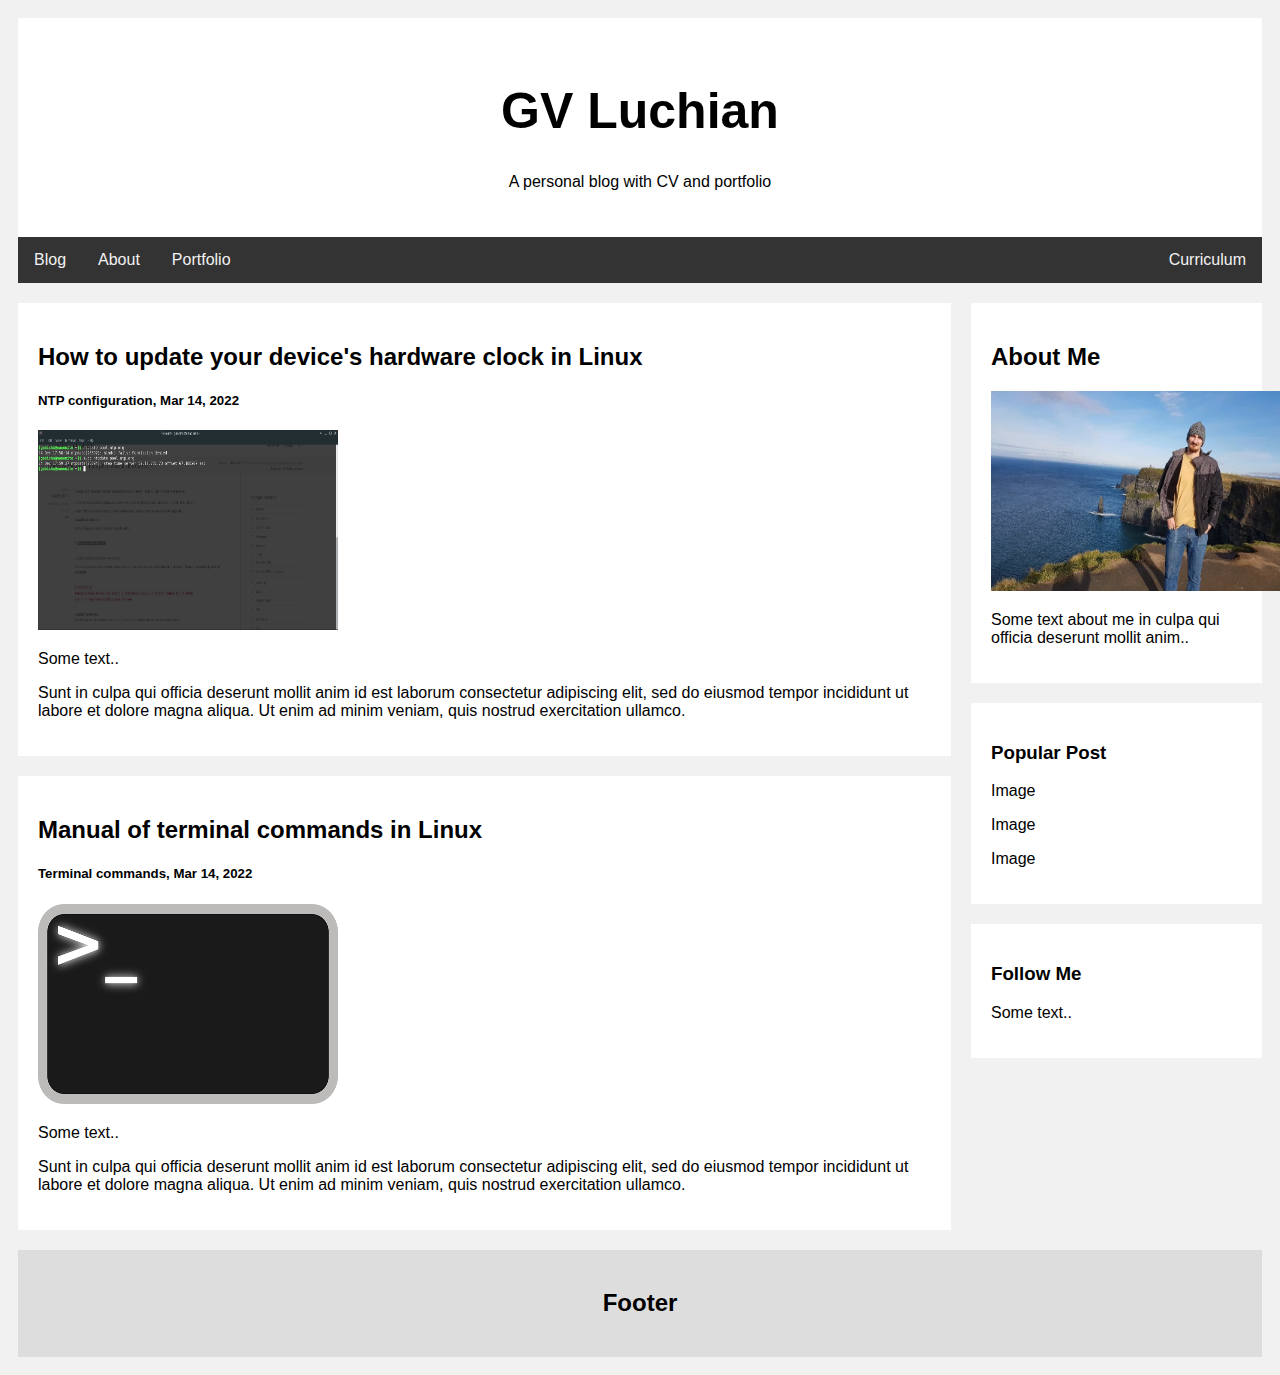
==== commit 4f85a364: "More content and modifications in html and css files." ====
--- a/index.html
+++ b/index.html
@@ -25,16 +25,16 @@
 <div class="row">
   <div class="leftcolumn">
     <div class="card">
-      <h2>TITLE HEADING</h2>
-      <h5>Title description, Dec 7, 2017</h5>
-      <div class="fakeimg" style="height:200px;">Image</div>
+      <h2>How to update your device's hardware clock in Linux</h2>
+      <h5>NTP configuration, Mar 14, 2022</h5>
+      <img src="assests/img/ntp-tutorial.png" alt="image" width="300" height="200">
       <p>Some text..</p>
       <p>Sunt in culpa qui officia deserunt mollit anim id est laborum consectetur adipiscing elit, sed do eiusmod tempor incididunt ut labore et dolore magna aliqua. Ut enim ad minim veniam, quis nostrud exercitation ullamco.</p>
     </div>
     <div class="card">
-      <h2>TITLE HEADING</h2>
-      <h5>Title description, Sep 2, 2017</h5>
-      <div class="fakeimg" style="height:200px;">Image</div>
+      <h2>Manual of terminal commands in Linux</h2>
+      <h5>Terminal commands, Mar 14, 2022</h5>
+      <img src="assests/img/bash-terminal.png" alt="image" width="300" height="200">
       <p>Some text..</p>
       <p>Sunt in culpa qui officia deserunt mollit anim id est laborum consectetur adipiscing elit, sed do eiusmod tempor incididunt ut labore et dolore magna aliqua. Ut enim ad minim veniam, quis nostrud exercitation ullamco.</p>
     </div>
@@ -64,5 +64,3 @@
 
 </body>
 </html>
-
-
--- a/assests/css/styles.css
+++ b/assests/css/styles.css
@@ -1,30 +1,30 @@
 * {
     box-sizing: border-box;
   }
-  
+
   body {
     font-family: Arial;
     padding: 10px;
     background: #f1f1f1;
   }
-  
+
   /* Header/Blog Title */
   .header {
     padding: 30px;
     text-align: center;
     background: white;
   }
-  
+
   .header h1 {
     font-size: 50px;
   }
-  
+
   /* Style the top navigation bar */
   .topnav {
     overflow: hidden;
     background-color: #333;
   }
-  
+
   /* Style the topnav links */
   .topnav a {
     float: left;
@@ -34,20 +34,20 @@
     padding: 14px 16px;
     text-decoration: none;
   }
-  
+
   /* Change color on hover */
   .topnav a:hover {
     background-color: #ddd;
     color: black;
   }
-  
+
   /* Create two unequal columns that floats next to each other */
   /* Left column */
-  .leftcolumn {   
+  .leftcolumn {
     float: left;
     width: 75%;
   }
-  
+
   /* Right column */
   .rightcolumn {
     float: left;
@@ -55,28 +55,21 @@
     background-color: #f1f1f1;
     padding-left: 20px;
   }
-  
-  /* Fake image */
-  .fakeimg {
-    background-color: #aaa;
-    width: 100%;
-    padding: 20px;
-  }
-  
+
   /* Add a card effect for articles */
   .card {
     background-color: white;
     padding: 20px;
     margin-top: 20px;
   }
-  
+
   /* Clear floats after the columns */
   .row:after {
     content: "";
     display: table;
     clear: both;
   }
-  
+
   /* Footer */
   .footer {
     padding: 20px;
@@ -84,19 +77,19 @@
     background: #ddd;
     margin-top: 20px;
   }
-  
+
   /* Responsive layout - when the screen is less than 800px wide, make the two columns stack on top of each other instead of next to each other */
   @media screen and (max-width: 800px) {
-    .leftcolumn, .rightcolumn {   
+    .leftcolumn, .rightcolumn {
       width: 100%;
       padding: 0;
     }
   }
-  
+
   /* Responsive layout - when the screen is less than 400px wide, make the navigation links stack on top of each other instead of next to each other */
   @media screen and (max-width: 400px) {
     .topnav a {
       float: none;
       width: 100%;
     }
-  }+  }
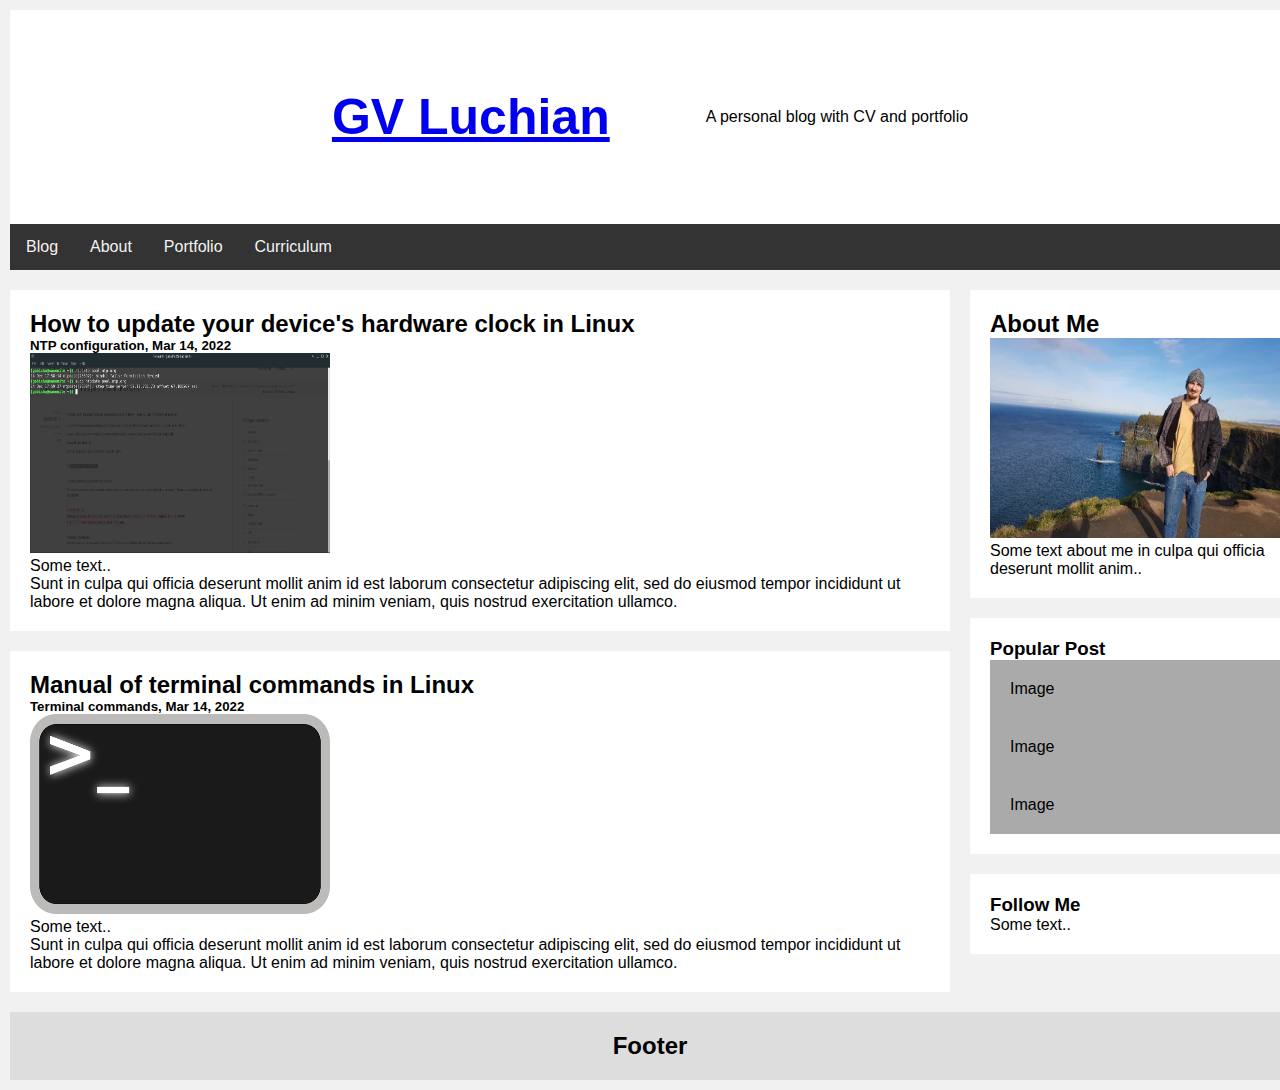
==== commit 33127423: "Changed from float to flex and h1 to a link to index.html" ====
--- a/index.html
+++ b/index.html
@@ -11,7 +11,7 @@
 <body>
 
 <div class="header">
-  <h1>GV Luchian</h1>
+  <h1><a href="index.html">GV Luchian</a></h1>
   <p>A personal blog with CV and portfolio</p>
 </div>
 
@@ -19,7 +19,7 @@
   <a href="index.html">Blog</a>
   <a href="about.html">About</a>
   <a href="portfolio.html">Portfolio</a>
-  <a href="curriculum.html" style="float:right">Curriculum</a>
+  <a href="curriculum.html" class="right">Curriculum</a>
 </div>
 
 <div class="row">
--- a/assests/css/styles.css
+++ b/assests/css/styles.css
@@ -1,8 +1,13 @@
 * {
-    box-sizing: border-box;
+    margin: 0%;
+    padding: 0%;
   }
 
   body {
+    min-width: 100vw;
+    min-height: 100vh;
+    display: flex;
+    flex-direction: column;
     font-family: Arial;
     padding: 10px;
     background: #f1f1f1;
@@ -10,29 +15,46 @@
 
   /* Header/Blog Title */
   .header {
+    flex: 2;
+    flex-direction: row;
+    display: flex;
     padding: 30px;
-    text-align: center;
+    justify-content: center;
+    align-items: center;
     background: white;
   }
 
   .header h1 {
     font-size: 50px;
+    padding: 3rem;
+  }
+
+  .header p {
+    font-size: 16px;
+    text-align: center;
+    padding: 3rem;
   }
 
   /* Style the top navigation bar */
   .topnav {
+    flex: 0.5;
+    display: flex;
     overflow: hidden;
     background-color: #333;
   }
 
   /* Style the topnav links */
   .topnav a {
-    float: left;
-    display: block;
+    display: flex;
     color: #f2f2f2;
     text-align: center;
     padding: 14px 16px;
     text-decoration: none;
+  }
+
+  .topnav a > right {
+    display: flex;
+    justify-content: right;
   }
 
   /* Change color on hover */
@@ -41,19 +63,30 @@
     color: black;
   }
 
-  /* Create two unequal columns that floats next to each other */
+  .row {
+    flex: 7;
+    display: flex;
+    flex-direction: row;
+  }
+
   /* Left column */
   .leftcolumn {
-    float: left;
-    width: 75%;
+    flex: 8;
   }
 
   /* Right column */
   .rightcolumn {
-    float: left;
+    flex: 2;
     width: 25%;
     background-color: #f1f1f1;
     padding-left: 20px;
+  }
+
+  /* Fake image */
+  .fakeimg {
+    background-color: #aaa;
+    width: 100%;
+    padding: 20px;
   }
 
   /* Add a card effect for articles */
@@ -63,15 +96,9 @@
     margin-top: 20px;
   }
 
-  /* Clear floats after the columns */
-  .row:after {
-    content: "";
-    display: table;
-    clear: both;
-  }
-
   /* Footer */
   .footer {
+    flex: 0.5;
     padding: 20px;
     text-align: center;
     background: #ddd;
